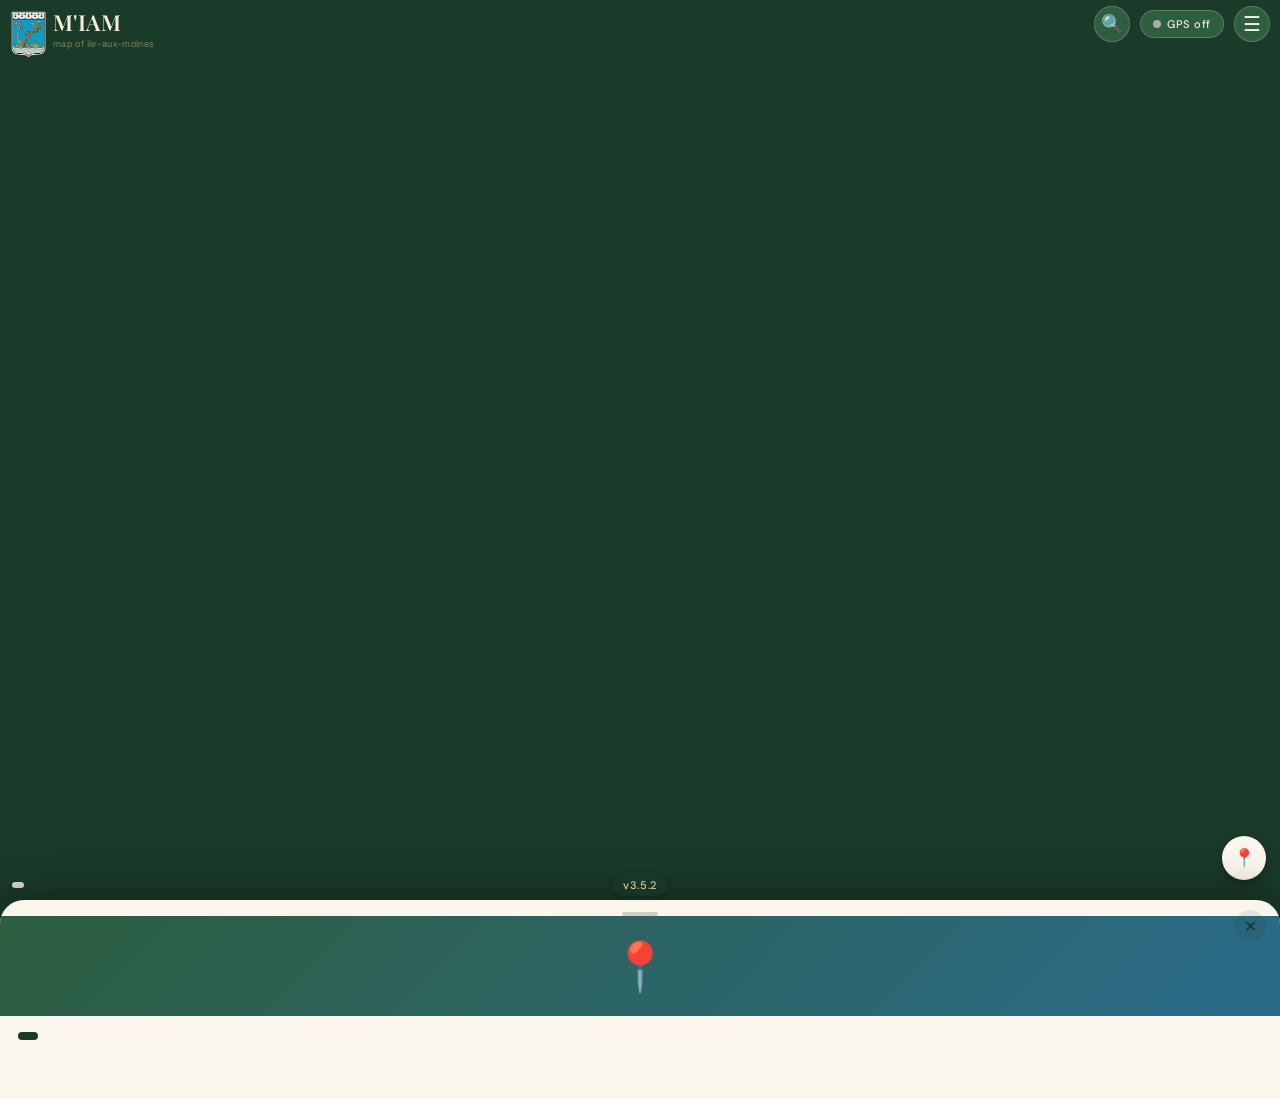
==== index.html @ bceb7540 "change opacity to 1.2" ====
<!DOCTYPE html>
<html lang="fr">
<head>
<meta charset="UTF-8">
<meta name="viewport" content="width=device-width, initial-scale=1.0, maximum-scale=1.0">
<meta name="apple-mobile-web-app-capable" content="yes">
<meta name="apple-mobile-web-app-status-bar-style" content="black-translucent">
<meta name="apple-mobile-web-app-title" content="M'IAM Île-aux-Moines">
<link rel="apple-touch-icon" href="icons/icon-192.png">
<meta name="theme-color" content="#1a3a2a">
<title>M'IAM — Île-aux-Moines</title>
<link rel="manifest" href="manifest.json">
<link rel="preconnect" href="https://fonts.googleapis.com">
<link href="https://fonts.googleapis.com/css2?family=Playfair+Display:wght@400;600&family=DM+Sans:wght@300;400;500&display=swap" rel="stylesheet">
<link rel="stylesheet" href="https://cdnjs.cloudflare.com/ajax/libs/leaflet/1.9.4/leaflet.min.css"/>
<script src="https://cdnjs.cloudflare.com/ajax/libs/leaflet/1.9.4/leaflet.min.js"></script>
<style>
:root{--sea:#2a6b8a;--sea-light:#4a9bb5;--forest:#1a3a2a;--forest-mid:#2d5e3f;--forest-light:#4a8c5f;--sand:#e8d5a3;--sand-light:#f5edd8;--cream:#faf6ed;--text:#1c2b22;--text-muted:#5a7060}
*,*::before,*::after{box-sizing:border-box;margin:0;padding:0}
body{font-family:"DM Sans",sans-serif;background:var(--forest);color:var(--text);height:100dvh;overflow:hidden}
#map{position:absolute;inset:0;z-index:1}
.leaflet-tile-pane{filter:saturate(1.1) brightness(0.97)}
#header{position:absolute;top:0;left:0;right:0;z-index:10;padding:10px 16px 10px;background:linear-gradient(to bottom,rgba(26,58,42,0.92) 70%,transparent);pointer-events:none;display:flex;align-items:flex-start;gap:10px;justify-content:space-between}
#header-title{flex:1;min-width:0;padding-right:145px;overflow:hidden;margin-left:-4px}
#header-actions{display:flex;align-items:center;gap:10px;pointer-events:auto;flex-shrink:0;position:absolute;top:6px;right:10px}
#blason{height:48px;width:auto;flex-shrink:0;border-radius:3px;opacity:.92;margin-left:-6px}
#header h1{font-family:"Playfair Display",serif;font-size:22px;font-weight:600;color:var(--sand-light);letter-spacing:.02em;line-height:1.1;white-space:nowrap;overflow:hidden;text-overflow:ellipsis}
#header p{font-size:11px;color:rgba(232,213,163,0.7);margin-top:2px;letter-spacing:.08em;text-transform:uppercase;white-space:nowrap;overflow:hidden;text-overflow:ellipsis}#header p small{font-size:9px;opacity:.7;text-transform:none;letter-spacing:.04em}
@media (max-width:380px){#header p{font-size:10px}}
#gps-badge{background:var(--forest-mid);color:var(--sand-light);border-radius:20px;padding:6px 12px;font-size:11px;font-weight:500;letter-spacing:.05em;display:flex;align-items:center;gap:6px;cursor:pointer;border:1px solid rgba(232,213,163,0.25);transition:background .2s}
#gps-badge:hover{background:var(--forest-light)}
#gps-dot{width:8px;height:8px;border-radius:50%;background:#aaa;transition:background .3s}
#gps-dot.active{background:#4fc87a;box-shadow:0 0 6px #4fc87a;animation:pulse 2s infinite}
@keyframes pulse{0%,100%{opacity:1}50%{opacity:.6}}
#layers-btn{width:36px;height:36px;border-radius:50%;background:var(--forest-mid);color:var(--sand-light);border:1px solid rgba(232,213,163,0.25);cursor:pointer;display:flex;align-items:center;justify-content:center;font-size:20px;transition:background .2s}
#layers-btn:hover{background:var(--forest-light)}
#layers-panel{position:absolute;top:0;right:0;bottom:0;width:250px;z-index:40;background:rgba(18,34,22,0.97);backdrop-filter:blur(12px);transform:translateX(100%);transition:transform .3s cubic-bezier(.4,0,.2,1);display:flex;flex-direction:column}
#layers-panel.open{transform:translateX(0)}
#layers-overlay{display:none;position:absolute;top:0;left:0;right:0;bottom:0;z-index:39;background:rgba(0,0,0,0.3)}
#layers-overlay.visible{display:block}
#lp-header{padding:14px 14px 10px;display:flex;justify-content:space-between;align-items:center;border-bottom:1px solid rgba(232,213,163,0.1);flex-shrink:0}
#lp-header h2{font-family:"Playfair Display",serif;font-size:16px;color:var(--sand-light);font-weight:600}
#lp-close{background:none;border:none;color:var(--sand-light);font-size:22px;cursor:pointer;opacity:.7;line-height:1}
#lp-scroll{overflow-y:auto;flex:1;padding:6px 0 20px}
.lg{padding:8px 0 2px}
.lg-title{font-size:9px;font-weight:600;color:rgba(232,213,163,0.4);letter-spacing:.12em;text-transform:uppercase;padding:4px 14px 5px}
.lr{display:flex;align-items:center;gap:9px;padding:7px 14px;cursor:pointer;transition:background .15s}
.lr:hover{background:rgba(255,255,255,0.05)}
.ld{width:10px;height:10px;border-radius:50%;flex-shrink:0}
.ll{font-size:12px;color:rgba(245,237,216,0.82);flex:1;line-height:1.3}
.lc{font-size:12px;font-weight:600;color:rgba(232,213,163,0.85);font-variant-numeric:tabular-nums;margin-left:2px}
.tog{width:34px;height:19px;border-radius:10px;flex-shrink:0;position:relative;transition:background .2s}
.tog.on{background:#4a8c5f}.tog.off{background:rgba(255,255,255,0.15)}
.tog::after{content:"";position:absolute;top:2.5px;left:2.5px;width:14px;height:14px;border-radius:50%;background:white;transition:transform .2s;box-shadow:0 1px 3px rgba(0,0,0,.3)}
.tog.on::after{transform:translateX(15px)}
.sep{height:1px;background:rgba(232,213,163,0.08);margin:5px 14px}
#locate-btn{position:absolute;bottom:20px;right:14px;z-index:10;width:44px;height:44px;border-radius:50%;background:var(--cream);color:var(--forest);border:none;cursor:pointer;display:flex;align-items:center;justify-content:center;box-shadow:0 3px 12px rgba(0,0,0,.3);font-size:18px;transition:transform .15s}
#locate-btn:hover{transform:scale(1.08)}
#alert-popup{position:absolute;top:70px;left:50%;transform:translateX(-50%);z-index:20;background:var(--sea);color:white;border-radius:24px;padding:10px 20px;font-size:13px;font-weight:500;text-align:center;box-shadow:0 4px 20px rgba(0,0,0,.3);animation:slideDown .3s ease;max-width:85vw;display:none}
@keyframes slideDown{from{opacity:0;top:50px}to{opacity:1;top:70px}}
#poi-panel{position:absolute;bottom:0;left:0;right:0;z-index:30;transform:translateY(100%);transition:transform .35s cubic-bezier(.34,1.2,.64,1);max-height:88dvh;background:var(--cream);border-radius:24px 24px 0 0;overflow:hidden;box-shadow:0 -8px 40px rgba(0,0,0,.3)}
#poi-panel.open{transform:translateY(0)}
#panel-handle{width:36px;height:4px;background:rgba(26,58,42,.2);border-radius:2px;margin:12px auto 0}
#panel-inner{overflow-y:auto;max-height:calc(88dvh - 20px);padding-bottom:env(safe-area-inset-bottom)}
#panel-close{position:absolute;top:10px;right:14px;width:32px;height:32px;border-radius:50%;background:rgba(26,58,42,.1);border:none;cursor:pointer;font-size:16px;display:flex;align-items:center;justify-content:center;color:var(--forest);z-index:2}
#poi-image-wrap{display:none;background:var(--forest);width:100%}
#poi-image-wrap.visible{display:block}
#poi-panel #poi-image{display:block!important;max-width:100%!important;width:auto!important;height:auto!important;max-height:320px!important;margin:0 auto!important;position:static!important;left:auto!important;top:auto!important}
#poi-image-placeholder{width:100%;height:100px;background:linear-gradient(135deg,var(--forest-mid),var(--sea));display:flex;align-items:center;justify-content:center;font-size:48px}
#poi-image-placeholder.hidden{display:none}
.poi-content{padding:16px 18px 20px}
.poi-cat-badge{display:inline-flex;align-items:center;gap:5px;background:var(--forest);color:var(--sand-light);border-radius:12px;padding:4px 10px;font-size:11px;font-weight:500;margin-bottom:10px;text-transform:uppercase;letter-spacing:.06em}
#poi-name{font-family:"Playfair Display",serif;font-size:24px;font-weight:600;color:var(--forest);line-height:1.2;margin-bottom:10px}
#poi-desc{font-size:14px;line-height:1.65;color:var(--text-muted);white-space:pre-line;margin-bottom:14px}
.poi-links{display:flex;flex-direction:column;gap:8px}
.poi-link{display:flex;align-items:center;gap:8px;padding:10px 14px;border-radius:12px;background:var(--forest);color:var(--sand-light);text-decoration:none;font-size:13px;font-weight:500;transition:background .2s}
.poi-link:hover{background:var(--forest-light)}
.poi-dist-badge{display:inline-flex;align-items:center;gap:5px;background:rgba(74,140,95,.15);color:var(--forest-mid);border-radius:10px;padding:4px 10px;font-size:12px;margin-bottom:12px}
#walk-btn{display:none;align-items:center;gap:6px;margin-left:8px;padding:4px 10px;border-radius:10px;background:rgba(41,128,185,.15);color:var(--sea);border:none;font-size:12px;cursor:pointer;font-family:inherit}#walk-btn.visible{display:inline-flex}#walk-result{font-size:12px;color:var(--sea);margin-left:4px}
#update-banner{position:absolute;top:0;left:0;right:0;z-index:100;background:#2ecc71;color:#fff;text-align:center;padding:12px 16px;font-size:14px;font-weight:600;cursor:pointer;display:none;box-shadow:0 2px 8px rgba(0,0,0,.3);animation:slideDown .4s ease}
#update-banner span{margin-left:12px;font-size:12px;opacity:.85;font-weight:400}
.poi-marker{width:24px;height:24px;border-radius:50% 50% 50% 3px;transform:rotate(-45deg);border:2px solid white;box-shadow:0 2px 6px rgba(0,0,0,.45);display:flex;align-items:center;justify-content:center;cursor:pointer;transition:transform .18s;position:relative}
.poi-marker:hover{transform:rotate(-45deg) scale(1.25)!important}
.poi-marker span{transform:rotate(45deg);font-size:10px;line-height:1}
.poi-marker.active-marker{transform:rotate(-45deg) scale(1.3)!important;box-shadow:0 0 0 2.5px var(--sand),0 4px 12px rgba(0,0,0,.5)}
.poi-marker.secours-marker{width:28px;height:28px}
.poi-marker.secours-marker span{font-size:11px;font-weight:800;color:#fff;letter-spacing:-.02em;text-shadow:0 1px 1px rgba(0,0,0,.35);font-family:"DM Sans",Arial,sans-serif}
.poi-marker.evt-marker{width:28px;height:28px}
.poi-marker.evt-marker span{font-size:12px}
.poi-marker.evt-marker:hover{transform:rotate(-45deg) scale(1.3)!important;box-shadow:0 0 0 2.5px #e8d5a3,0 4px 16px rgba(155,89,182,.6)!important}
.pmr-badge{position:absolute;right:-9px;top:2px;transform:rotate(45deg);width:15px;height:15px;border-radius:50%;background:#0057b8;color:#fff;border:1.5px solid #fff;font-style:normal;font-size:9px;line-height:12px;text-align:center;box-shadow:0 1px 3px rgba(0,0,0,.4)}
.poi-pmr{display:inline-flex;align-items:center;gap:6px;background:#0057b8;color:#fff;border-radius:10px;padding:4px 10px;font-size:12px;font-weight:500;margin-bottom:10px}  
.user-dot{width:16px;height:16px;border-radius:50%;background:#4fc87a;border:3px solid white;box-shadow:0 0 8px rgba(79,200,122,.6)}
.leaflet-control-zoom,.leaflet-popup{display:none}
#version-badge{position:absolute;bottom:4px;left:50%;transform:translateX(-50%);z-index:50;background:rgba(26,58,42,0.6);color:rgba(232,213,163,0.95);font-size:11px;font-weight:500;padding:4px 10px;border-radius:10px;pointer-events:none;font-family:"DM Sans",sans-serif;letter-spacing:.06em;white-space:nowrap;box-shadow:0 1px 4px rgba(0,0,0,.3)}
#crealion{position:absolute;bottom:12px;left:12px;z-index:10;opacity:1.2;pointer-events:none;background:rgba(250,246,237,.85);border-radius:8px;padding:3px 6px}#crealion img{height:26px;width:auto;display:block}
#search-btn{width:36px;height:36px;border-radius:50%;background:var(--forest-mid);color:var(--sand-light);border:1px solid rgba(232,213,163,0.25);cursor:pointer;display:flex;align-items:center;justify-content:center;font-size:18px;transition:background .2s}
#search-btn:hover{background:var(--forest-light)}
#search-panel{position:absolute;top:0;left:0;right:0;z-index:45;background:rgba(18,34,22,0.98);backdrop-filter:blur(12px);transform:translateY(-100%);transition:transform .3s cubic-bezier(.4,0,.2,1);padding:16px}
#search-panel.open{transform:translateY(0)}
#search-wrap{display:flex;align-items:center;gap:10px;margin-bottom:12px}
#search-input{flex:1;background:rgba(255,255,255,0.1);border:1px solid rgba(232,213,163,0.25);border-radius:12px;padding:10px 16px;font-family:"DM Sans",sans-serif;font-size:15px;color:var(--sand-light);outline:none}
#search-input::placeholder{color:rgba(232,213,163,0.4)}
#search-input:focus{background:rgba(255,255,255,0.15);border-color:rgba(232,213,163,0.5)}
#search-close{background:rgba(232,213,163,0.12);border:none;color:var(--sand-light);width:36px;height:36px;border-radius:50%;cursor:pointer;font-size:18px;display:flex;align-items:center;justify-content:center;flex-shrink:0}
#search-results{max-height:55vh;overflow-y:auto;display:flex;flex-direction:column;gap:6px}
.search-result{display:flex;align-items:center;gap:12px;padding:10px 14px;border-radius:12px;background:rgba(255,255,255,0.06);cursor:pointer;transition:background .15s;border:1px solid transparent}
.search-result:hover{background:rgba(255,255,255,0.12);border-color:rgba(232,213,163,0.15)}
.search-result-emoji{font-size:20px;flex-shrink:0;width:32px;text-align:center}
.search-result-info{flex:1;min-width:0}
.search-result-name{font-size:13px;font-weight:500;color:var(--sand-light);white-space:nowrap;overflow:hidden;text-overflow:ellipsis}
.search-result-cat{font-size:11px;color:rgba(232,213,163,0.5);margin-top:2px}
.search-result-mark{color:var(--sand);font-weight:700}
#search-empty{text-align:center;padding:24px;color:rgba(232,213,163,0.4);font-size:14px;display:none}
#search-hint{text-align:center;color:rgba(232,213,163,0.35);font-size:12px;padding:8px 0;display:none}
</style>
<!-- Google Analytics -->
<script async src="https://www.googletagmanager.com/gtag/js?id=G-3WE92BGBBL"></script>
<script>
  window.dataLayer = window.dataLayer || [];
  function gtag(){dataLayer.push(arguments);}
  gtag('js', new Date());
  gtag('config', 'G-3WE92BGBBL');
  window.addEventListener('appinstalled', () => {
    gtag('event', 'pwa_installed', { event_category: 'PWA', event_label: 'Installation écran accueil' });
  });
  document.addEventListener('DOMContentLoaded', () => {
    const gpsbtn = document.getElementById('gps-badge');
    if(gpsbtn) gpsbtn.addEventListener('click', () => {
      gtag('event', 'gps_activated', { event_category: 'Navigation', event_label: 'GPS activé' });
    });
  });
</script>
</head>
<body>
<div id="update-banner" onclick="applyUpdate()">🆕 Nouvelle version disponible !<span>Appuyez ici pour mettre à jour</span></div>
<div id="map"></div>
<div id="header">
  <img id="blason" src="icons/blason.webp" alt="Blason" onerror="this.style.display='none'">
  <div id="header-title"><h1>M'IAM</h1><p><small>map of ile-aux-moines</small></p></div>
  <div id="header-actions">
    <button id="search-btn" onclick="openSearch()" title="Rechercher un lieu">🔍</button>
    <div id="gps-badge" onclick="toggleGPS()"><div id="gps-dot"></div><span id="gps-label">GPS off</span></div>
    <button id="layers-btn" onclick="toggleLayersPanel()" title="Couches">☰</button>
  </div>
</div>

<div id="search-panel">
  <div id="search-wrap">
    <input id="search-input" type="text" placeholder="Rechercher un lieu, restaurant, plage…" oninput="doSearch(this.value)" autocomplete="off" autocorrect="off" spellcheck="false">
    <button id="search-close" onclick="closeSearch()">✕</button>
  </div>
  <div id="search-hint">Tapez au moins 2 lettres pour rechercher</div>
  <div id="search-results"></div>
  <div id="search-empty">Aucun résultat trouvé</div>
</div>
<div id="layers-overlay" onclick="closeLayersPanel()"></div>
<div id="layers-panel">
  <div id="lp-header"><h2>Catégories</h2><button id="lp-close" onclick="toggleLayersPanel()">✕</button></div>
  <div id="lp-scroll">
    <div class="lg">
      <div class="lg-title">Accessibilité</div>
      <div class="lr" data-layer="pmr-only" onclick="togglePmr(this)"><div class="tog off"></div><div class="ld" style="background:#0057b8"></div><div class="ll">♿ Seulement les lieux accessibles PMR <span class="lc" id="pmr-count"></span></div></div>
    </div>
    <div class="sep"></div>
    <div class="lg">
      <div class="lg-title">Commerces &amp; Sites</div>
      <div class="lr" data-layer="poi-main" onclick="toggleLayer(this)"><div class="tog off"></div><div class="ld" style="background:#c0392b"></div><div class="ll">Restaurants, Bars, Hébergements…</div></div>
      <div class="lr" data-layer="poi-alim" onclick="toggleLayer(this)"><div class="tog off"></div><div class="ld" style="background:#8deb5e"></div><div class="ll">Alimentation, Commerces…</div></div>
      <div class="lr" data-layer="poi-heritage" onclick="toggleLayer(this)"><div class="tog off"></div><div class="ld" style="background:#5d4037"></div><div class="ll">Patrimoine &amp; Sites</div></div>
    </div>
    <div class="sep"></div>
    <div class="lg">
      <div class="lg-title">Balades à pied</div>
      <div class="lr" data-layer="balade-trech" onclick="toggleLayer(this)"><div class="tog off"></div><div class="ld" style="background:#f1c40f"></div><div class="ll">Balade du Trec'h (7 km facile)</div></div>
      <div class="lr" data-layer="balade-brouel" onclick="toggleLayer(this)"><div class="tog off"></div><div class="ld" style="background:#e74c3c"></div><div class="ll">Balade de Brouël (9 km facile)</div></div>
      <div class="lr" data-layer="balade-penhap" onclick="toggleLayer(this)"><div class="tog off"></div><div class="ld" style="background:#9b59b6"></div><div class="ll">Balade de Penhap</div></div>
    </div>
    <div class="sep"></div>
    <div class="lg">
      <div class="lg-title">Circuits vélos</div>
      <div class="lr" data-layer="velo-bleu" onclick="toggleLayer(this)"><div class="tog off"></div><div class="ld" style="background:#2980b9"></div><div class="ll">Circuit Bleu — Penhap</div></div>
      <div class="lr" data-layer="velo-jaune" onclick="toggleLayer(this)"><div class="tog off"></div><div class="ld" style="background:#f1c40f"></div><div class="ll">Circuit Jaune — Trec'h</div></div>
      <div class="lr" data-layer="velo-rouge" onclick="toggleLayer(this)"><div class="tog off"></div><div class="ld" style="background:#e74c3c"></div><div class="ll">Circuit Rouge — Brouël</div></div>
      <div class="lr" data-layer="velo-vert" onclick="toggleLayer(this)"><div class="tog off"></div><div class="ld" style="background:#27ae60"></div><div class="ll">Circuit Vert — le Port</div></div>
    </div>
    <div class="sep"></div>
    <div class="lg">
      <div class="lg-title">Santé &amp; Sécurité</div>
      <div class="lr" data-layer="sante" onclick="toggleLayer(this)"><div class="tog off"></div><div class="ld" style="background:#e74c3c"></div><div class="ll">Santé (Pôle santé, pharmacie…)</div></div>
      <div class="lr" data-layer="Défibrillateurs" onclick="toggleLayer(this)"><div class="tog off"></div><div class="ld" style="background:#0A9967"></div><div class="ll">Défibrillateurs</div></div> 
      <div class="lr" data-layer="secours" onclick="toggleLayer(this)"><div class="tog off"></div><div class="ld" style="background:#c0392b"></div><div class="ll">Plaques de secours <span class="lc">(45)</span></div></div>
    </div>
    <div class="sep"></div>
    <div class="lg">
      <div class="lg-title">Pratique</div>
      <div class="lr" data-layer="pique-nique" onclick="toggleLayer(this)"><div class="tog off"></div><div class="ld" style="background:#27ae60"></div><div class="ll">Aires de pique-nique</div></div>
      <div class="lr" data-layer="toilettes" onclick="toggleLayer(this)"><div class="tog off"></div><div class="ld" style="background:#2980b9"></div><div class="ll">Toilettes publiques</div></div>
      <div class="lr" data-layer="poubelles" onclick="toggleLayer(this)"><div class="tog off"></div><div class="ld" style="background:#7f8c8d"></div><div class="ll">Poubelles &amp; tri <span class="lc">(61)</span></div></div>
      <div class="lr" data-layer="vtc" onclick="toggleLayer(this)"><div class="tog off"></div><div class="ld" style="background:#f39c12"></div><div class="ll">Passeur & VTC</div></div>
    </div>
    <div class="sep"></div>
    <div class="lg">
      <div class="lg-title">Nature &amp; Loisirs</div>
      <div class="lr" data-layer="loisirs" onclick="toggleLayer(this)"><div class="tog off"></div><div class="ld" style="background:#2d5e3f"></div><div class="ll">Loisirs &amp; jardins</div></div>
      <div class="lr" data-layer="plages" onclick="toggleLayer(this)"><div class="tog off"></div><div class="ld" style="background:#2980b9"></div><div class="ll">Plages</div></div>
    </div>
    <div class="sep"></div>
    <div class="lg">
      <div class="lg-title" style="color:rgba(200,160,230,0.7)">Agenda</div>
      <div class="lr" data-layer="evenements" onclick="toggleLayer(this)">
        <div class="tog off"></div>
        <div class="ld" style="background:#9b59b6"></div>
        <div class="ll">Événements des associations <span class="lc" id="evt-count"></span></div>
      </div>
    </div>
  </div>
</div>

<button id="locate-btn" onclick="centerOnUser()" title="Me localiser">📍</button>
<div id="alert-popup"></div>

<div id="poi-panel">
  <div id="panel-handle"></div>
  <button id="panel-close" onclick="closePanel()">✕</button>
  <div id="panel-inner">
    <div id="poi-image-wrap">
      <img id="poi-image" src="" alt="" onerror="document.getElementById('poi-image-wrap').classList.remove('visible');document.getElementById('poi-image-placeholder').classList.remove('hidden')">
    </div>
    <div id="poi-image-placeholder"><span id="poi-placeholder-emoji">📍</span></div>
    <div class="poi-content">
      <div class="poi-cat-badge" id="poi-cat"></div>
      <div id="poi-name"></div>
      <div id="poi-pmr" class="poi-pmr" style="display:none" role="note"></div>
      <div style="display:flex;align-items:center;flex-wrap:wrap;gap:4px;margin-bottom:12px"><div class="poi-dist-badge" id="poi-dist" style="display:none">📍 <span id="poi-dist-val"></span></div><button id="walk-btn" onclick="calcWalk()">🚶 Distance à pied</button><span id="walk-result"></span></div>
      <div id="poi-desc"></div>
      <div class="poi-links" id="poi-links"></div>
    </div>
  </div>
</div>

<script src="pois.js"></script>
<script src="evenements.js"></script>
<script>
const TRACES = [{"name":"Bleu : vers la pointe de Penhap","layer":"Circuits vélos","group":"velos","color":"#2980b9","weight":3,"dash":"8,4","coords":[[47.595836,-2.847074],[47.59568,-2.847508],[47.595118,-2.84812],[47.595474,-2.848463],[47.595445,-2.848806],[47.595514,-2.849305],[47.5955,-2.849643],[47.595445,-2.849702],[47.594429,-2.850078],[47.59385,-2.850325],[47.593007,-2.850512],[47.592649,-2.850673],[47.592526,-2.850539],[47.592443,-2.850303],[47.592115,-2.850185],[47.591933,-2.850105],[47.591737,-2.849997],[47.591488,-2.850024],[47.591274,-2.850105],[47.59084,-2.850341],[47.590355,-2.850984],[47.59021,-2.851392],[47.590084,-2.851676],[47.589812,-2.852025],[47.589624,-2.85217],[47.589498,-2.852363],[47.58927,-2.852604],[47.588807,-2.853066],[47.588452,-2.853291],[47.588199,-2.853312],[47.588083,-2.853259],[47.587417,-2.853173],[47.587251,-2.853157],[47.587171,-2.853248],[47.586896,-2.853248],[47.586296,-2.853119],[47.58571,-2.852916],[47.585605,-2.852905],[47.584573,-2.853152],[47.584168,-2.853334],[47.584009,-2.853414],[47.583886,-2.853463],[47.583701,-2.853527],[47.583502,-2.85372],[47.583119,-2.854047],[47.5828,-2.854074],[47.582435,-2.854015],[47.582193,-2.85408],[47.582098,-2.854203],[47.581892,-2.854273],[47.581603,-2.854396],[47.581241,-2.854782],[47.580629,-2.855528],[47.580257,-2.855828],[47.579891,-2.855941],[47.579562,-2.856081],[47.579428,-2.856107],[47.579008,-2.856241],[47.578603,-2.856402],[47.577923,-2.856671],[47.577474,-2.856724],[47.576953,-2.856531],[47.576439,-2.856349],[47.575715,-2.856311],[47.574991,-2.856424],[47.574771,-2.856408],[47.574579,-2.856252],[47.574571,-2.856252],[47.574246,-2.856],[47.573949,-2.855909],[47.573551,-2.856005],[47.573023,-2.855909],[47.572733,-2.855753],[47.572501,-2.855533],[47.572168,-2.855389],[47.572006,-2.855297],[47.571582,-2.855442],[47.571445,-2.855437],[47.571285,-2.855378],[47.571097,-2.855351],[47.570822,-2.855399],[47.570735,-2.855372],[47.570384,-2.855018],[47.570163,-2.854927],[47.569968,-2.855018],[47.569769,-2.855136],[47.569505,-2.855271],[47.569465,-2.85578],[47.56944,-2.856193],[47.569559,-2.856397],[47.569787,-2.856638],[47.570058,-2.857116],[47.570131,-2.857255],[47.570225,-2.857384],[47.570435,-2.857878],[47.570428,-2.858199],[47.57016,-2.858602],[47.569885,-2.858929],[47.569696,-2.859052],[47.569519,-2.85909],[47.56924,-2.858999],[47.56907,-2.858972],[47.568636,-2.85917],[47.568375,-2.85924],[47.568158,-2.85931],[47.568061,-2.859503],[47.568035,-2.859766],[47.567992,-2.859862],[47.56763,-2.859793],[47.567373,-2.859959],[47.567347,-2.86012],[47.567304,-2.860265],[47.566975,-2.860367],[47.566826,-2.860329],[47.566718,-2.860351],[47.566377,-2.860216],[47.566102,-2.860029],[47.565849,-2.85975],[47.565617,-2.859664],[47.565016,-2.859755],[47.564484,-2.859873],[47.564198,-2.860115],[47.564043,-2.860109],[47.564061,-2.859948],[47.564108,-2.859707]]},
{"name":"Jaune : vers la pointe du Trec'h","layer":"Circuits vélos","group":"velos","color":"#f1c40f","weight":3,"dash":"8,4","coords":[[47.603772,-2.839821],[47.604036,-2.839622],[47.604138,-2.839483],[47.604239,-2.839311],[47.604322,-2.839086],[47.604427,-2.838893],[47.604716,-2.838582],[47.604799,-2.838517],[47.604883,-2.838485],[47.604973,-2.838469],[47.60506,-2.838442],[47.605552,-2.838362],[47.606047,-2.838292],[47.606264,-2.838244],[47.606496,-2.838287],[47.606959,-2.838399],[47.6071,-2.838421],[47.607237,-2.838346],[47.60731,-2.838217],[47.607313,-2.838029],[47.607288,-2.837847],[47.607259,-2.837664],[47.607219,-2.837557],[47.607169,-2.837525]]},
{"name":"Jaune : vers la pointe du Trec'h","layer":"Circuits vélos","group":"velos","color":"#f1c40f","weight":3,"dash":"8,4","coords":[[47.600376,-2.843179],[47.600159,-2.843163],[47.599971,-2.843206],[47.599804,-2.843238],[47.599312,-2.843131],[47.598987,-2.843002],[47.598734,-2.842841],[47.59865,-2.842771],[47.598571,-2.842734],[47.598357,-2.842723],[47.59826,-2.842825],[47.598075,-2.842932],[47.597829,-2.843104],[47.597695,-2.843206],[47.597616,-2.843356],[47.597417,-2.843581],[47.597153,-2.843753],[47.596874,-2.844086],[47.59673,-2.84429],[47.596726,-2.844445],[47.596773,-2.844552],[47.596802,-2.844638],[47.596874,-2.844788],[47.596972,-2.844906],[47.597012,-2.844965],[47.597037,-2.845046],[47.596885,-2.845411]]},
{"name":"Jaune : vers la pointe du Trec'h","layer":"Circuits vélos","group":"velos","color":"#f1c40f","weight":3,"dash":"8,4","coords":[[47.597167,-2.845212],[47.597326,-2.845078],[47.597565,-2.844896],[47.597699,-2.844788]]},
{"name":"Jaune : vers la pointe du Trec'h","layer":"Circuits vélos","group":"velos","color":"#f1c40f","weight":3,"dash":"8,4","coords":[[47.597688,-2.844788],[47.597222,-2.845153],[47.596933,-2.845421],[47.596809,-2.84562],[47.596654,-2.845781],[47.596654,-2.846054],[47.596462,-2.846537],[47.59644,-2.846881]]},
{"name":"Jaune : vers la pointe du Trec'h","layer":"Circuits vélos","group":"velos","color":"#f1c40f","weight":3,"dash":"8,4","coords":[[47.603327,-2.840352],[47.60345,-2.840239],[47.603555,-2.840095],[47.603754,-2.839826]]},
{"name":"Jaune : vers la pointe du Trec'h","layer":"Circuits vélos","group":"velos","color":"#f1c40f","weight":3,"dash":"8,4","coords":[[47.603327,-2.840374],[47.602998,-2.840931],[47.602705,-2.841259],[47.602383,-2.841473],[47.602181,-2.841586],[47.602087,-2.841699],[47.602007,-2.841817],[47.601931,-2.84194],[47.601848,-2.842047],[47.601758,-2.842171],[47.601642,-2.842256],[47.601465,-2.842385],[47.601284,-2.842509],[47.60115,-2.842605],[47.601063,-2.842696],[47.60098,-2.842793],[47.600893,-2.842895],[47.600803,-2.842965],[47.600687,-2.843045],[47.600564,-2.843115],[47.600448,-2.843158],[47.600206,-2.843356],[47.599963,-2.843517],[47.599779,-2.843683],[47.59958,-2.843807],[47.599262,-2.844064],[47.598929,-2.844247],[47.598715,-2.844332],[47.598491,-2.84437],[47.598415,-2.844386],[47.598437,-2.844418],[47.598191,-2.844493],[47.597952,-2.844601],[47.597713,-2.844772]]},
{"name":"Rouge : vers la pointe de Brouel","layer":"Circuits vélos","group":"velos","color":"#e74c3c","weight":3,"dash":"8,4","coords":[[47.590757,-2.824307],[47.590833,-2.824388],[47.590876,-2.824457],[47.590909,-2.824581],[47.590894,-2.824709],[47.590851,-2.824838],[47.590742,-2.825037],[47.590695,-2.825203],[47.590677,-2.825428],[47.590666,-2.825675],[47.590674,-2.825841],[47.590713,-2.825981],[47.590797,-2.826163],[47.59084,-2.826319],[47.590851,-2.826415],[47.59084,-2.826517],[47.590822,-2.826721],[47.590826,-2.827199],[47.59084,-2.827681],[47.590847,-2.828051],[47.590829,-2.828422],[47.590851,-2.828588],[47.590905,-2.828754],[47.590981,-2.829087],[47.591024,-2.829269],[47.591061,-2.829457],[47.591122,-2.829773],[47.591278,-2.83016],[47.591498,-2.830632],[47.591596,-2.830975],[47.591683,-2.83149],[47.591701,-2.831603],[47.59169,-2.831699],[47.591665,-2.831774],[47.591625,-2.831817],[47.591524,-2.831882],[47.591422,-2.831946],[47.591368,-2.831994],[47.591343,-2.832102],[47.59135,-2.832209],[47.591375,-2.832322],[47.59143,-2.832547],[47.591545,-2.832997],[47.591679,-2.833448],[47.591795,-2.833759],[47.591958,-2.834001],[47.592012,-2.834119],[47.591994,-2.834253],[47.591958,-2.834387],[47.591929,-2.834634],[47.591922,-2.834902],[47.591947,-2.835047],[47.591998,-2.835191],[47.59203,-2.835261],[47.592052,-2.83531],[47.592012,-2.835385],[47.591962,-2.835562],[47.591944,-2.835803],[47.591886,-2.836082],[47.591824,-2.836618],[47.591831,-2.836871],[47.591864,-2.837123],[47.591958,-2.837461],[47.592066,-2.837799],[47.59216,-2.838147],[47.592283,-2.838491],[47.592385,-2.838662],[47.592479,-2.838882],[47.592558,-2.839097],[47.592464,-2.839167],[47.59237,-2.839215],[47.592421,-2.839381],[47.592728,-2.8401],[47.592859,-2.840304],[47.593018,-2.84047],[47.593155,-2.840556],[47.593608,-2.840969],[47.593926,-2.841259],[47.594038,-2.84143],[47.594136,-2.841607],[47.594288,-2.841918],[47.594356,-2.84216],[47.59418,-2.842428],[47.594443,-2.842975],[47.594425,-2.843646],[47.594414,-2.843994],[47.594255,-2.844665],[47.594118,-2.845405],[47.593944,-2.846135],[47.593958,-2.84621],[47.594009,-2.846248],[47.594132,-2.846328],[47.594241,-2.846323],[47.5944,-2.846339],[47.59457,-2.846484],[47.594635,-2.84658],[47.594693,-2.846655],[47.594827,-2.846677],[47.594975,-2.846682],[47.595044,-2.846596],[47.595246,-2.846505],[47.595525,-2.846339],[47.595637,-2.846312],[47.595702,-2.846382],[47.595753,-2.846478],[47.595811,-2.846822],[47.595832,-2.847036],[47.595959,-2.847052],[47.596104,-2.847068],[47.596086,-2.847079]]},
{"name":"Vert — le Port","layer":"Circuits vélos","group":"velos","color":"#27ae60","weight":3,"dash":"8,4","coords":[[47.598386,-2.848549],[47.598383,-2.848179],[47.598394,-2.847809],[47.598343,-2.847653],[47.598263,-2.847556],[47.597938,-2.847497],[47.597782,-2.847524],[47.597627,-2.847562],[47.597384,-2.847605],[47.597263,-2.847621],[47.597142,-2.847637],[47.597001,-2.847605],[47.596856,-2.847524],[47.596574,-2.847363],[47.596426,-2.847294],[47.596328,-2.847288],[47.596252,-2.847272],[47.596151,-2.847127]]},
{"name":"Balade de PENHAP","layer":"Balade de PENHAP","group":"balades","color":"#9b59b6","weight":4,"dash":"","coords":[[47.584952,-2.855716],[47.584771,-2.855512],[47.584684,-2.855587],[47.584351,-2.855619],[47.584134,-2.855834],[47.58391,-2.856016],[47.583874,-2.856563],[47.58378,-2.856789],[47.583527,-2.856917],[47.583351,-2.856992],[47.583221,-2.856939],[47.583004,-2.857057],[47.5828,-2.857014],[47.5827,-2.856821],[47.581037,-2.857304],[47.580386,-2.857018],[47.580256,-2.85705],[47.58001,-2.856964],[47.579865,-2.857039],[47.579706,-2.857264],[47.579474,-2.857307],[47.579171,-2.857683],[47.579069,-2.857522],[47.578708,-2.857693],[47.578592,-2.857651],[47.578505,-2.857683],[47.578606,-2.858069],[47.577109,-2.858806],[47.57619,-2.858688],[47.57606,-2.858902],[47.575887,-2.858913],[47.575532,-2.859135],[47.57483,-2.859532],[47.574613,-2.859403],[47.574469,-2.859446],[47.574339,-2.859296],[47.573948,-2.859167],[47.573789,-2.859446],[47.573273,-2.859571],[47.573128,-2.859507],[47.573027,-2.859732],[47.572086,-2.859721],[47.571956,-2.859936],[47.571377,-2.859979],[47.571028,-2.860233],[47.570601,-2.860415],[47.57063,-2.860844],[47.570543,-2.861037],[47.570022,-2.861381],[47.569849,-2.861702],[47.569342,-2.861949],[47.569168,-2.861885],[47.569053,-2.862024],[47.568662,-2.862035],[47.568493,-2.861624],[47.568262,-2.861398],[47.568247,-2.861216],[47.567958,-2.860948],[47.567394,-2.860909],[47.567262,-2.860973],[47.566669,-2.860812],[47.566011,-2.860976],[47.565352,-2.860708],[47.565352,-2.860633]]},{"name":"Balade de PENHAP","layer":"Balade de PENHAP","group":"balades","color":"#9b59b6","weight":4,"dash":"","coords":[[47.592094,-2.854822],[47.591834,-2.855251],[47.591154,-2.855508],[47.590286,-2.856667],[47.590214,-2.857096],[47.587885,-2.856281],[47.587321,-2.856109],[47.586858,-2.856281],[47.5868,-2.856109],[47.586945,-2.855723],[47.586829,-2.855337],[47.58559,-2.856059],[47.585084,-2.856166],[47.584925,-2.855651]]},
{"name":"Balade de PENHAP","layer":"Balade de PENHAP","group":"balades","color":"#9b59b6","weight":4,"dash":"","coords":[[47.589574,-2.836042],[47.589548,-2.835253],[47.589601,-2.834722],[47.589738,-2.834529],[47.589885,-2.834381],[47.589966,-2.834078],[47.590006,-2.833563],[47.590067,-2.833308],[47.590179,-2.83246],[47.590128,-2.831591],[47.589935,-2.830634],[47.589709,-2.830009],[47.589868,-2.82966],[47.589734,-2.829488],[47.589613,-2.829182],[47.589407,-2.829016],[47.589311,-2.828842],[47.589604,-2.828002],[47.589559,-2.827643],[47.589418,-2.82727],[47.589591,-2.827141],[47.589678,-2.827208],[47.589893,-2.827675],[47.590428,-2.827404],[47.590609,-2.827431],[47.59075,-2.827538],[47.590826,-2.827656]]},
{"name":"Balade de PENHAP","layer":"Balade de PENHAP","group":"balades","color":"#9b59b6","weight":4,"dash":"","coords":[[47.590188,-2.844459],[47.589819,-2.842377],[47.58961,-2.841492],[47.589628,-2.841296],[47.589358,-2.840317],[47.588879,-2.83924],[47.588406,-2.837911],[47.588021,-2.837672],[47.587817,-2.837242],[47.587817,-2.837004],[47.588044,-2.836764],[47.588205,-2.836443],[47.588201,-2.835983],[47.588427,-2.83583],[47.588684,-2.836054],[47.588789,-2.836092],[47.589192,-2.836001],[47.589562,-2.836038]]},
{"name":"Balade de PENHAP","layer":"Balade de PENHAP","group":"balades","color":"#9b59b6","weight":4,"dash":"","coords":[[47.565421,-2.859719],[47.565421,-2.859786],[47.565336,-2.859826],[47.565255,-2.859992],[47.565237,-2.860126],[47.565253,-2.860258],[47.565293,-2.860341],[47.565347,-2.860585],[47.565249,-2.860636],[47.564641,-2.860623],[47.564331,-2.860739],[47.564087,-2.860764],[47.56395,-2.860844],[47.563781,-2.860806],[47.563613,-2.860731],[47.563335,-2.860769],[47.563193,-2.860734],[47.563098,-2.860769],[47.562934,-2.860659]]},
{"name":"Balade de PENHAP","layer":"Balade de PENHAP","group":"balades","color":"#9b59b6","weight":4,"dash":"","coords":[[47.59423,-2.852701],[47.594172,-2.852921],[47.5941,-2.853146],[47.594006,-2.853302],[47.593919,-2.853441],[47.593883,-2.853634],[47.593854,-2.853935],[47.593604,-2.854359],[47.593452,-2.854428],[47.593296,-2.854514],[47.593148,-2.854573],[47.592971,-2.854584],[47.592772,-2.854605],[47.592537,-2.854648],[47.592385,-2.854686],[47.592139,-2.854745]]},
{"name":"Balade de PENHAP","layer":"Balade de PENHAP","group":"balades","color":"#9b59b6","weight":4,"dash":"",
                 "coords":[[47.584952,-2.855716],[47.584771,-2.855512],[47.584684,-2.855587],[47.584351,-2.855619],[47.584134,-2.855834],[47.58391,-2.856016],[47.583874,-2.856563],[47.58378,-2.856789],[47.583527,-2.856917],[47.583351,-2.856992],[47.583211,-2.856939],[47.583004,-2.857057],[47.5828,-2.857014],[47.5827,-2.856821],[47.581037,-2.857304],[47.580386,-2.857018],[47.580256,-2.85705],[47.58001,-2.856964],[47.579865,-2.857039],[47.579706,-2.857264],[47.579474,-2.857307],[47.579171,-2.857683],[47.579069,-2.857522],[47.578708,-2.857693],[47.578592,-2.857651],[47.578505,-2.857683],[47.578606,-2.858069],[47.577109,-2.858806],[47.57619,-2.858688],[47.57606,-2.858902],[47.575887,-2.858913],[47.575532,-2.859135],[47.57483,-2.859532],[47.574613,-2.859403],[47.574469,-2.859446],[47.574339,-2.859296],[47.573948,-2.859167],[47.573789,-2.859446],[47.573273,-2.859571],[47.573128,-2.859507],[47.573027,-2.859732],[47.572086,-2.859721],[47.571956,-2.859936],[47.571377,-2.859979],[47.571028,-2.860233],[47.570601,-2.860415],[47.57063,-2.860844],[47.570543,-2.861037],[47.570022,-2.861381],[47.569849,-2.861702],[47.569342,-2.861949],[47.569168,-2.861885],[47.569053,-2.862024],[47.568662,-2.862035],[47.568493,-2.861624],[47.568262,-2.861398],[47.568247,-2.861216],[47.567958,-2.860948],[47.567394,-2.860909],[47.567262,-2.860973],[47.566669,-2.860812],[47.566011,-2.860976],[47.565352,-2.860708],[47.565352,-2.860633]]},
{"name":"Balade de PENHAP","layer":"Balade de PENHAP","group":"balades","color":"#9b59b6","weight":4,"dash":"",
                 "coords":[[47.592094,-2.854822],[47.591834,-2.855251],[47.591154,-2.855508],[47.590286,-2.856667],[47.590214,-2.857096],[47.587885,-2.856281],[47.587321,-2.856109],[47.586858,-2.856281],[47.5868,-2.856109],[47.586945,-2.855723],[47.586829,-2.855337],[47.58559,-2.856059],[47.585084,-2.856166],[47.584925,-2.855651]]},
{"name":"Balade de PENHAP","layer":"Balade de PENHAP","group":"balades","color":"#9b59b6","weight":4,"dash":"",
                 "coords":[[47.589574,-2.836042],[47.589548,-2.835253],[47.589601,-2.834722],[47.589738,-2.834529],[47.589885,-2.834381],[47.589966,-2.834078],[47.590006,-2.833563],[47.590067,-2.833308],[47.590179,-2.83246],[47.590128,-2.831591],[47.589935,-2.830634],[47.589709,-2.830009],[47.589868,-2.82966],[47.589734,-2.829488],[47.589613,-2.829182],[47.589407,-2.829016],[47.589311,-2.828842],[47.589604,-2.828002],[47.589559,-2.827643],[47.589418,-2.82727],[47.589591,-2.827141],[47.589678,-2.827208],[47.589893,-2.827675],[47.590428,-2.827404],[47.590609,-2.827431],[47.59075,-2.827538],[47.590826,-2.827656]]},
{"name":"Balade de PENHAP","layer":"Balade de PENHAP","group":"balades","color":"#9b59b6","weight":4,"dash":"",
                 "coords":[[47.590188,-2.844459],[47.589819,-2.842377],[47.589776,-2.842246],[47.589628,-2.841538],[47.589632,-2.841339],[47.5894,-2.840481],[47.58914,-2.839644],[47.58872,-2.838775],[47.588546,-2.838174],[47.588358,-2.837852],[47.588155,-2.837745],[47.587996,-2.837648],[47.58788,-2.837434],[47.587794,-2.83709],[47.587902,-2.836876],[47.588177,-2.836586],[47.588228,-2.83635],[47.588184,-2.836125],[47.588213,-2.835953],[47.5883,-2.835851],[47.588387,-2.835814],[47.588582,-2.83591],[47.588691,-2.836039],[47.589223,-2.835985],[47.589386,-2.836007],[47.589545,-2.836018],[47.589682,-2.835975],[47.589747,-2.835943],[47.589874,-2.835969],[47.590102,-2.836028],[47.590265,-2.835894],[47.590402,-2.835685],[47.590529,-2.835524],[47.590666,-2.835417],[47.590891,-2.835116],[47.591035,-2.834966],[47.591318,-2.834644],[47.591426,-2.83444],[47.591564,-2.834344],[47.592019,-2.834129],[47.591857,-2.833834],[47.591759,-2.833689],[47.591531,-2.832938],[47.591346,-2.832187],[47.591354,-2.832016],[47.591506,-2.831882],[47.591658,-2.831801],[47.591697,-2.831613],[47.591643,-2.831281],[47.591609,-2.830964],[47.591556,-2.830809],[47.591502,-2.830653],[47.591328,-2.830256],[47.591249,-2.83009],[47.591176,-2.829924],[47.591115,-2.829741],[47.591079,-2.829559],[47.591014,-2.829205],[47.591014,-2.829205],[47.590836,-2.828497],[47.590851,-2.828019],[47.590835,-2.827542],[47.590811,-2.827064],[47.590811,-2.826823],[47.590833,-2.826587],[47.59084,-2.82634],[47.590739,-2.826018],[47.59067,-2.825847],[47.590666,-2.825541],[47.590681,-2.825235],[47.590818,-2.824881],[47.590876,-2.824752],[47.590909,-2.824613],[47.590873,-2.824473],[47.590826,-2.824366],[47.590724,-2.824302]]},
{"name":"Balade de PENHAP","layer":"Balade de PENHAP","group":"balades","color":"#9b59b6","weight":4,"dash":"",
                 "coords":[[47.565421,-2.859719],[47.565421,-2.859786],[47.565336,-2.859826],[47.565255,-2.859992],[47.565237,-2.860126],[47.565253,-2.860258],[47.565293,-2.860341],[47.565347,-2.860585],[47.565249,-2.860636],[47.564641,-2.860623],[47.564331,-2.860739],[47.564087,-2.860764],[47.56395,-2.860844],[47.563781,-2.860806],[47.563613,-2.860731],[47.563335,-2.860769],[47.563193,-2.860734],[47.563098,-2.860769],[47.562934,-2.860659]]},
                {"name":"Balade de PENHAP","layer":"Balade de PENHAP","group":"balades","color":"#9b59b6","weight":4,"dash":"",
                 "coords":[[47.59423,-2.852701],[47.594172,-2.852921],[47.5941,-2.853146],[47.594006,-2.853302],[47.593919,-2.853441],[47.593883,-2.853634],[47.593854,-2.853935],[47.593712,-2.854316],[47.593604,-2.854359],[47.593452,-2.854428],[47.593296,-2.854428],[47.593148,-2.854573],[47.592971,-2.854584],[47.592772,-2.854605],[47.592385,-2.854686],[47.592139,-2.854745]]},
                {"name":"Balade de PENHAP","layer":"Balade de PENHAP","group":"balades","color":"#9b59b6","weight":4,"dash":"",
                 "coords":[[47.590182,-2.844456],[47.590163,-2.844563],[47.590283,-2.845432],[47.59021,-2.846081],[47.590272,-2.846366],[47.589704,-2.84709],[47.5894,-2.847449],[47.589009,-2.847728],[47.588803,-2.847755],[47.58847,-2.848163],[47.588325,-2.848833],[47.587616,-2.849606],[47.587081,-2.850244],[47.586589,-2.850668],[47.586443,-2.85085],[47.586057,-2.850861],[47.585767,-2.850668],[47.584251,-2.851156],[47.583086,-2.851918],[47.58279,-2.851853],[47.582189,-2.852052],[47.582138,-2.8521],[47.581559,-2.852122],[47.581045,-2.851934],[47.580937,-2.851762],[47.580575,-2.851639],[47.58043,-2.851644],[47.580112,-2.851784],[47.580054,-2.851698],[47.57992,-2.851682],[47.579851,-2.851784],[47.579837,-2.851961],[47.579844,-2.852041],[47.579674,-2.851961],[47.579403,-2.851853],[47.579287,-2.851719],[47.579298,-2.851537],[47.579153,-2.851467],[47.579023,-2.851408],[47.578762,-2.851102],[47.578556,-2.850764],[47.57835,-2.850625],[47.578075,-2.850625],[47.577684,-2.850888],[47.577553,-2.851102],[47.577503,-2.851236],[47.577503,-2.851344],[47.577282,-2.851494],[47.577249,-2.851623],[47.576906,-2.851896],[47.576728,-2.852116],[47.576403,-2.852213],[47.576066,-2.852835],[47.575762,-2.852991],[47.575512,-2.853017],[47.575415,-2.85306],[47.575346,-2.853232],[47.575342,-2.853425],[47.575404,-2.853629],[47.575371,-2.854005],[47.575331,-2.85467],[47.575031,-2.855147],[47.574915,-2.855426],[47.574673,-2.855673],[47.574543,-2.855759],[47.574427,-2.855769],[47.574391,-2.855909],[47.574322,-2.856038],[47.574061,-2.85593],[47.573811,-2.855909],[47.573558,-2.856005],[47.573298,-2.856005],[47.573062,-2.855914],[47.572831,-2.855834],[47.5727,-2.855705],[47.572639,-2.85563],[47.572096,-2.855335],[47.571919,-2.85533],[47.571575,-2.855426],[47.571398,-2.855426],[47.571188,-2.855335],[47.570779,-2.855405],[47.570533,-2.855158],[47.570276,-2.854954],[47.570095,-2.854949],[47.569791,-2.855126],[47.569704,-2.855179],[47.569704,-2.854954],[47.569704,-2.854627],[47.569653,-2.854375],[47.569508,-2.854342],[47.569389,-2.854262],[47.569342,-2.854074],[47.569172,-2.853817],[47.568976,-2.853549],[47.568882,-2.853447],[47.568784,-2.853232],[47.568723,-2.853152],[47.568611,-2.853152],[47.568535,-2.853216],[47.568412,-2.853216],[47.568165,-2.852937],[47.567912,-2.852658],[47.567782,-2.852368],[47.567756,-2.852079],[47.567785,-2.851832],[47.567789,-2.851709],[47.567652,-2.851451],[47.567521,-2.851306],[47.56738,-2.85122],[47.567311,-2.850791],[47.567319,-2.850421],[47.567351,-2.850078],[47.567362,-2.849799],[47.56734,-2.84952],[47.567434,-2.84901],[47.56751,-2.848361],[47.567456,-2.848291],[47.567192,-2.848383],[47.566859,-2.848656],[47.566642,-2.848903],[47.566511,-2.848935],[47.566392,-2.848935],[47.566168,-2.849198],[47.566001,-2.849713],[47.566178,-2.850078],[47.566254,-2.850491],[47.566609,-2.851923],[47.566501,-2.853039],[47.566396,-2.853302],[47.566254,-2.853624],[47.566139,-2.853838],[47.566023,-2.85394],[47.565972,-2.854047],[47.565976,-2.854224],[47.565958,-2.854407],[47.565943,-2.854541],[47.566164,-2.854841],[47.566233,-2.855152],[47.566298,-2.855657],[47.56632,-2.856005],[47.566377,-2.856306],[47.566298,-2.85674],[47.566352,-2.857078],[47.566598,-2.857765],[47.566602,-2.857953],[47.566584,-2.858173],[47.566671,-2.858339],[47.566638,-2.858468],[47.566558,-2.858682],[47.566453,-2.858983],[47.566338,-2.859219],[47.566341,-2.859562],[47.566457,-2.859723],[47.5667,-2.859911],[47.566862,-2.859991],[47.567036,-2.860061],[47.567253,-2.860018],[47.5673,-2.860002],[47.56734,-2.860109],[47.567308,-2.860259],[47.567166,-2.860313],[47.566957,-2.860356],[47.566815,-2.860318],[47.566743,-2.860335],[47.566544,-2.860302],[47.566367,-2.860233],[47.566269,-2.860168],[47.566059,-2.85997],[47.566321,-2.859803],[47.565726,-2.859696],[47.565538,-2.859669],[47.565415,-2.859718]]},
                {"name":"Pointe de Nioul","layer":"Balade de PENHAP","group":"balades","color":"#9b59b6","weight":4,"dash":"",
                 "coords":[[47.562935,-2.860659],[47.562459,-2.860691],[47.562269,-2.860791],[47.562079,-2.860673],[47.561916,-2.860636],[47.561597,-2.860344],[47.561497,-2.860414],[47.561394,-2.86036],[47.561091,-2.860259],[47.560735,-2.860284],[47.560599,-2.86013],[47.560456,-2.860197],[47.560248,-2.860135],[47.560159,-2.86009],[47.560052,-2.85976],[47.560334,-2.859014],[47.56079,-2.858678],[47.560911,-2.858265],[47.560909,-2.857975],[47.561018,-2.857767],[47.561087,-2.857727],[47.56163,-2.857729],[47.561454,-2.85782],[47.561795,-2.858354],[47.561986,-2.858474],[47.562107,-2.858442],[47.562363,-2.858484],[47.562676,-2.858293],[47.562919,-2.858309],[47.563123,-2.858186],[47.563222,-2.858181],[47.563289,-2.858256],[47.563542,-2.858241],[47.563604,-2.858184],[47.56419,-2.858333],[47.564385,-2.858322],[47.564505,-2.858445],[47.564729,-2.858955],[47.564923,-2.859041],[47.56494,-2.859252],[47.565269,-2.859445],[47.565383,-2.859482],[47.565564,-2.859456],[47.56574,-2.859536],[47.565886,-2.85956],[47.565979,-2.859472],[47.566273,-2.859475],[47.566224,-2.859419],[47.566337,-2.859419]]},

{"name":"Balade de BROUËL","layer":"Balade de BROUËL","group":"balades","color":"#e74c3c","weight":4,"dash":"","coords":[[47.600738,-2.852143],[47.601526,-2.853999],[47.601439,-2.854192],[47.601186,-2.854471],[47.600962,-2.854471],[47.600492,-2.854997],[47.600376,-2.854879],[47.600275,-2.854686],[47.600238,-2.854503],[47.600253,-2.854117],[47.600202,-2.853795],[47.600065,-2.853119],[47.600025,-2.853237],[47.599949,-2.852787],[47.599808,-2.852524],[47.599497,-2.851993],[47.599095,-2.851617],[47.598994,-2.851628],[47.598545,-2.85121],[47.597829,-2.850716],[47.597742,-2.850738],[47.597565,-2.850797],[47.597424,-2.85092],[47.597099,-2.85122],[47.596867,-2.851456],[47.596762,-2.851515],[47.596657,-2.85151],[47.596447,-2.851564],[47.595912,-2.851489],[47.595449,-2.851446],[47.595246,-2.851574],[47.594921,-2.852122],[47.594979,-2.852175],[47.594993,-2.852438],[47.594277,-2.852722],[47.593618,-2.852454],[47.593517,-2.851961],[47.593372,-2.851714],[47.593184,-2.851585],[47.593018,-2.851371],[47.592649,-2.850813],[47.592562,-2.85063],[47.592533,-2.850512],[47.592522,-2.850394],[47.592558,-2.85033],[47.592613,-2.850271],[47.592653,-2.850126],[47.592627,-2.849751],[47.592577,-2.849563],[47.592555,-2.849375],[47.592591,-2.849021],[47.592562,-2.848796],[47.592323,-2.848184],[47.592236,-2.847374],[47.592193,-2.846966],[47.592168,-2.846564],[47.592171,-2.846403],[47.592048,-2.845706],[47.592118,-2.844783],[47.59213,-2.84459],[47.592147,-2.844327],[47.592176,-2.844064],[47.59218,-2.843834],[47.592129,-2.84363],[47.592024,-2.843539],[47.590167,-2.84445],[47.589917,-2.842965],[47.589776,-2.842246],[47.589628,-2.841538],[47.589632,-2.841339],[47.5894,-2.840481],[47.58914,-2.839644],[47.58872,-2.838775],[47.588546,-2.838174],[47.588358,-2.837852],[47.588155,-2.837745],[47.587996,-2.837648],[47.58788,-2.837434],[47.587794,-2.83709],[47.587902,-2.836876],[47.588177,-2.836586],[47.588228,-2.83635],[47.588184,-2.836125],[47.588213,-2.835953],[47.5883,-2.835851],[47.588387,-2.835814],[47.588582,-2.83591],[47.588691,-2.836039],[47.588843,-2.836103],[47.589223,-2.835985],[47.589386,-2.836007],[47.589545,-2.836018],[47.589682,-2.835975],[47.589747,-2.835943],[47.589874,-2.835969],[47.589993,-2.83605],[47.590102,-2.836028],[47.590265,-2.835894],[47.590402,-2.835685],[47.590529,-2.835524],[47.590666,-2.835417],[47.590891,-2.835116],[47.591035,-2.834966],[47.591318,-2.834644],[47.591426,-2.83444],[47.591564,-2.834344],[47.591857,-2.833834],[47.591759,-2.833689],[47.591531,-2.832938],[47.591346,-2.832187],[47.591354,-2.832016],[47.591506,-2.831882],[47.591658,-2.831801],[47.591697,-2.831613],[47.591643,-2.831281],[47.591609,-2.830964],[47.591556,-2.830809],[47.591502,-2.830653],[47.591328,-2.830256],[47.591249,-2.83009],[47.591176,-2.829924],[47.591115,-2.829741],[47.591079,-2.829559],[47.591014,-2.829205],[47.590927,-2.828845],[47.590836,-2.828497],[47.590851,-2.828019],[47.590835,-2.827542],[47.590811,-2.827064],[47.590811,-2.826823],[47.590833,-2.826587],[47.59084,-2.82634],[47.590739,-2.826018],[47.59067,-2.825847],[47.590666,-2.825541],[47.590681,-2.825235],[47.590818,-2.824881],[47.590876,-2.824752],[47.590909,-2.824613],[47.590873,-2.824473],[47.590826,-2.824366],[47.590724,-2.824302]]},
{"name":"Balade de BROUËL","layer":"Balade de BROUËL","group":"balades","color":"#e74c3c","weight":4,"dash":"","coords":[[47.591962,-2.834365],[47.591918,-2.834795],[47.591976,-2.835159],[47.592056,-2.835267],[47.591929,-2.835685],[47.591824,-2.836736],[47.591849,-2.837042],[47.591925,-2.837348],[47.592085,-2.837895],[47.592255,-2.838421],[47.592446,-2.838818],[47.592537,-2.839086],[47.592378,-2.839242],[47.592569,-2.839751],[47.592794,-2.840245],[47.593061,-2.840492],[47.593336,-2.840706],[47.593948,-2.841302],[47.594168,-2.841672],[47.594299,-2.841961],[47.594429,-2.841967],[47.594563,-2.841935],[47.594678,-2.841892],[47.594791,-2.84187],[47.594928,-2.841886],[47.595176,-2.84187],[47.595557,-2.841854],[47.595829,-2.841752],[47.596057,-2.841613],[47.59623,-2.841468],[47.596512,-2.841682],[47.59678,-2.841854],[47.597091,-2.841994],[47.597337,-2.842079],[47.597489,-2.842069],[47.597677,-2.842026],[47.597793,-2.841929],[47.597959,-2.84194],[47.598111,-2.841983],[47.598177,-2.842058],[47.598155,-2.842165],[47.598249,-2.842176],[47.598307,-2.84224],[47.598314,-2.84238],[47.598379,-2.842455],[47.598365,-2.842616],[47.598365,-2.842745],[47.598104,-2.842911],[47.597808,-2.84312],[47.59759,-2.843388],[47.597533,-2.843485],[47.597562,-2.843721],[47.597627,-2.843994],[47.597732,-2.844268],[47.597811,-2.844542],[47.597826,-2.844687],[47.597323,-2.845067],[47.597113,-2.845266],[47.5969,-2.845523],[47.596686,-2.845727],[47.596664,-2.845856],[47.596654,-2.846081],[47.596766,-2.846446],[47.59691,-2.846795],[47.59703,-2.846773],[47.597225,-2.847031],[47.597334,-2.847256],[47.597504,-2.847337],[47.597713,-2.847369],[47.597793,-2.847503],[47.598025,-2.847476],[47.598263,-2.847562],[47.598375,-2.847739],[47.598383,-2.848098],[47.598379,-2.848527],[47.598426,-2.848914],[47.598498,-2.849246],[47.598611,-2.849708],[47.59873,-2.850088],[47.598842,-2.850362],[47.598958,-2.850421],[47.59911,-2.850416],[47.599464,-2.85063],[47.599804,-2.85092],[47.600144,-2.851156],[47.600369,-2.851328],[47.600549,-2.851692],[47.60073,-2.852143]]},
{"name":"Balade du TREC'H","layer":"Balade du TREC'H","group":"balades","color":"#f1c40f","weight":4,"dash":"","coords":[[47.59665,-2.846156],[47.596766,-2.846478],[47.5969,-2.846746],[47.596943,-2.846816],[47.597026,-2.846768],[47.597033,-2.846795],[47.597117,-2.846859],[47.5972,-2.847004],[47.597294,-2.847186],[47.597381,-2.847278],[47.597536,-2.847326],[47.597699,-2.847363],[47.597771,-2.847465],[47.597833,-2.847497],[47.59809,-2.847503],[47.598231,-2.84754],[47.598328,-2.847632],[47.598379,-2.847793],[47.598375,-2.848426],[47.59843,-2.848908],[47.598535,-2.849354],[47.598752,-2.850142],[47.598817,-2.850303],[47.598896,-2.850389],[47.598987,-2.850384],[47.599103,-2.850394],[47.599189,-2.850426],[47.599877,-2.850963],[47.600029,-2.851076],[47.600383,-2.851322],[47.600473,-2.851467],[47.600745,-2.852122]]},
{"name":"Balade du TREC'H","layer":"Balade du TREC'H","group":"balades","color":"#f1c40f","weight":4,"dash":"","coords":[[47.600759,-2.852148],[47.601566,-2.85408],[47.601504,-2.854112],[47.60119,-2.85446],[47.601114,-2.854466],[47.601031,-2.854477],[47.600842,-2.854573],[47.600651,-2.854804],[47.600542,-2.854949],[47.600455,-2.854981],[47.600387,-2.854916],[47.600361,-2.854836],[47.600285,-2.854702],[47.600242,-2.854536],[47.600242,-2.854359],[47.60026,-2.85416],[47.600238,-2.853945],[47.600217,-2.853785],[47.600137,-2.853672],[47.600043,-2.853559],[47.600018,-2.853452],[47.600043,-2.85328],[47.600058,-2.853055],[47.599982,-2.85284],[47.599674,-2.852299],[47.599533,-2.852041],[47.599363,-2.851859],[47.599092,-2.851612],[47.599045,-2.851633],[47.598813,-2.851499],[47.597869,-2.850732],[47.59767,-2.850743],[47.597612,-2.850464],[47.597447,-2.849965],[47.597536,-2.849665],[47.597439,-2.849364],[47.597276,-2.849075],[47.597041,-2.848839],[47.596867,-2.848726],[47.596693,-2.848597],[47.59657,-2.848468],[47.596418,-2.848265],[47.596277,-2.848018],[47.59627,-2.847889],[47.596285,-2.847615],[47.596068,-2.84739],[47.595941,-2.847224],[47.595934,-2.847079],[47.596165,-2.847127],[47.596437,-2.846966],[47.596437,-2.846698],[47.596646,-2.846172],[47.596668,-2.846049],[47.59665,-2.845802],[47.5969,-2.845534],[47.5969,-2.845384],[47.597041,-2.84503],[47.596827,-2.84474],[47.596719,-2.844343],[47.597109,-2.843823],[47.597507,-2.843506],[47.597648,-2.843265],[47.59801,-2.842975],[47.598321,-2.842761],[47.59839,-2.842712],[47.598375,-2.842541],[47.598415,-2.842369],[47.598444,-2.842283],[47.598564,-2.842165],[47.598614,-2.842144],[47.598672,-2.842219],[47.59869,-2.842278],[47.598777,-2.842026],[47.598846,-2.841886],[47.59898,-2.841822],[47.59911,-2.841559],[47.599301,-2.84098],[47.599446,-2.840647],[47.599822,-2.840116],[47.599689,-2.839853],[47.59967,-2.839789],[47.59971,-2.839708],[47.599837,-2.839553],[47.600094,-2.839376],[47.600191,-2.839354],[47.600242,-2.839381],[47.600271,-2.839531],[47.600303,-2.839563],[47.600611,-2.839456],[47.600665,-2.839478],[47.600672,-2.839569],[47.600842,-2.83951],[47.601081,-2.839311],[47.601056,-2.839247],[47.601313,-2.839059],[47.601367,-2.839075],[47.601428,-2.839059],[47.601515,-2.839073],[47.601537,-2.838898],[47.601541,-2.838764],[47.601584,-2.838625],[47.601787,-2.838507],[47.602127,-2.838469],[47.602202,-2.838399],[47.602521,-2.838373],[47.602872,-2.838432],[47.603403,-2.838389],[47.603657,-2.838281],[47.603689,-2.83819],[47.605234,-2.837182],[47.605516,-2.837182],[47.60583,-2.837085],[47.605924,-2.83716],[47.606141,-2.837273],[47.606188,-2.837337],[47.606387,-2.837455],[47.606612,-2.83752],[47.606948,-2.83745],[47.607071,-2.837471],[47.607197,-2.83753],[47.607234,-2.837568],[47.607324,-2.838099],[47.607313,-2.838196],[47.607266,-2.838292],[47.607165,-2.838383],[47.607071,-2.83841],[47.606311,-2.838255],[47.605946,-2.838281],[47.605765,-2.838314],[47.605584,-2.838351],[47.604818,-2.838501],[47.604582,-2.838716],[47.604376,-2.838963],[47.604257,-2.83929],[47.604148,-2.839472],[47.604036,-2.839622],[47.603975,-2.839692],[47.603899,-2.839719],[47.603801,-2.839767],[47.603461,-2.840245],[47.60336,-2.840309],[47.603288,-2.840433],[47.603194,-2.840588],[47.603107,-2.840765],[47.60302,-2.840883],[47.602933,-2.84099],[47.602752,-2.841194],[47.602163,-2.841591],[47.601924,-2.841935],[47.601747,-2.842171],[47.601269,-2.842509],[47.601052,-2.842723],[47.600871,-2.842906],[47.600358,-2.843206],[47.60018,-2.843372],[47.599887,-2.843592],[47.599725,-2.843705],[47.599558,-2.843807],[47.599356,-2.843994],[47.599059,-2.844172],[47.59886,-2.844284],[47.598672,-2.844343],[47.598502,-2.844365],[47.598242,-2.844472],[47.598032,-2.844558],[47.597753,-2.844729],[47.597355,-2.84503],[47.597095,-2.845287],[47.596918,-2.845502],[47.596939,-2.845523]]}];


const CAT_COLORS = {
  "Restaurant":"#c0392b","Restauration rapide":"#e67e22","Bar":"#8e44ad",
  "Plage":"#2980b9","Location vélo":"#8B4513","Commerce":"#16a085",
  "Hébergement":"#2c3e50","Transport":"#27ae60","Patrimoine religieux":"#2471a3",
  "Mégalithe":"#6d4c41","Art & Artisanat":"#8d6e63","Camping":"#1a5e25",
  "Service":"#1a6ba0","Loisirs":"#2d5e3f","Information":"#555",
  "Curiosités":"#7b68ee","Patrimoine & curiosités":"#5d4037",
  "Toilettes":"#2980b9","Santé":"#e74c3c","Défibrillateurs":"#0A9967","Pique-nique":"#27ae60",
  "Poubelles":"#7f8c8d","Secours":"#c0392b"
};

const TRACE_LAYER = {
  "Balade du TREC'H":"balade-trech",
  "Balade de BROUËL":"balade-brouel",
  "Balade de PENHAP":"balade-penhap",
};
function getTraceLayer(t) {
  if(t.layer==="Circuits vélos") {
    if(t.color==="#2980b9") return "velo-bleu";
    if(t.color==="#f1c40f") return "velo-jaune";
    if(t.color==="#e74c3c") return "velo-rouge";
    if(t.color==="#27ae60") return "velo-vert";
    return "velo-bleu";
  }
  return TRACE_LAYER[t.layer]||"balade-trech";
}

const layerState = {
  "poi-main":false,"poi-alim":false,"poi-heritage":false,
  "balade-trech":false,"balade-brouel":false,"balade-penhap":false,
  "velo-bleu":false,"velo-jaune":false,"velo-rouge":false,"velo-vert":false,
  "sante":false,"Défibrillateurs":false,"secours":false,
  "pique-nique":false,"toilettes":false,"poubelles":false,"vtc":false,"loisirs":false,"plages":false,
  "evenements":false
};

let map,userMarker,userLat,userLon,gpsActive=false,watchId=null;
document.addEventListener('DOMContentLoaded',function(){
  const p=document.getElementById('layers-panel');
  const o=document.getElementById('layers-overlay');
  if(p){p.classList.remove('open');}
  if(o){o.classList.remove('visible');}
});
const ORS_KEY="eyJvcmciOiI1YjNjZTM1OTc4NTExMTAwMDFjZjYyNDgiLCJpZCI6IjdkNmU4OGJjOWNhNTQzNzA5ZDUxMzc4NTIyNDdlZGVhIiwiaCI6Im11cm11cjY0In0=";

let _waitingWorker = null;
function applyUpdate(){
  const banner = document.getElementById('update-banner');
  banner.textContent = '⏳ Mise à jour en cours...';
  if(_waitingWorker){
    _waitingWorker.postMessage({type:'SKIP_WAITING'});
  } else {
    window.location.reload(true);
  }
}

if('serviceWorker' in navigator){
  navigator.serviceWorker.addEventListener('controllerchange', () => {
    window.location.reload();
  });
  navigator.serviceWorker.register('./sw.js').then(reg => {
    if(reg.waiting){
      _waitingWorker = reg.waiting;
      document.getElementById('update-banner').style.display = 'block';
    }
    reg.addEventListener('updatefound', () => {
      const newWorker = reg.installing;
      newWorker.addEventListener('statechange', () => {
        if(newWorker.state === 'installed'){
          if(navigator.serviceWorker.controller){
            _waitingWorker = newWorker;
            document.getElementById('update-banner').style.display = 'block';
          }
        }
      });
    });
    reg.update();
  });
}

async function getWalkingDistance(lat1,lon1,lat2,lon2){
  try{
    const r=await fetch("https://api.openrouteservice.org/v2/directions/foot-walking",{
      method:"POST",
      headers:{"Content-Type":"application/json","Authorization":ORS_KEY},
      body:JSON.stringify({coordinates:[[lon1,lat1],[lon2,lat2]]})
    });
    if(!r.ok) return null;
    const d=await r.json();
    if(!d.routes||!d.routes[0]) return null;
    const s=d.routes[0].summary;
    const dist=s.distance<1000?Math.round(s.distance)+" m":(s.distance/1000).toFixed(1)+" km";
    const mins=Math.round(s.duration/60);
    return dist+" · "+mins+" min à pied";
  }catch(e){return null;}
}
let markers=[],polylines=[],evtMarkers=[],alertedPois=new Set(),activeMarkerEl=null;

map=L.map("map",{zoomControl:false,attributionControl:false}).setView([47.5985,-2.848],15).setMinZoom(12).setMaxZoom(19);
L.tileLayer("https://{s}.tile.openstreetmap.org/{z}/{x}/{y}.png",{maxZoom:19}).addTo(map);
map.setView([47.5985,-2.848],15);
L.control.attribution({prefix:false,position:"bottomleft"}).addTo(map);

function createMarker(poi) {
  const color=CAT_COLORS[poi.cat]||"#2d5e3f";
  // Plaques de secours : afficher le N° (début du nom, ex. "07 - le Greignon") dans le marqueur
  const num=poi.cat==="Secours"?(poi.name.match(/^\s*(\d+)\s*-/)||[])[1]:null;
  const icon=num
    ?L.divIcon({className:"",html:`<div class="poi-marker secours-marker" style="background:${color}"><span>${parseInt(num,10)}</span></div>`,iconSize:[28,28],iconAnchor:[14,28]})
    :L.divIcon({className:"",html:`<div class="poi-marker" style="background:${color}"><span>${poi.emoji||"📍"}</span>${poi.pmr?'<i class="pmr-badge" aria-hidden="true">♿</i>':''}</div>`,iconSize:[24,24],iconAnchor:[12,24]});
  const m=L.marker([poi.lat,poi.lon],{icon});
  if(layerState[poi.layer||"poi-main"]) m.addTo(map);
  m.on("click",()=>openPOI(poi,m));
  m._poi=poi;
  return m;
}
markers=POIS.map(createMarker);

let pmrOnly=false;
document.getElementById("pmr-count").textContent=POIS.filter(p=>p.pmr).length?`(${POIS.filter(p=>p.pmr).length})`:"";
function markerVisible(m){
  const p=m._poi;
  return layerState[p.layer||"poi-main"] && (!pmrOnly || p.pmr);
}
function refreshMarkers(){
  markers.forEach(m=>{ markerVisible(m)?m.addTo(map):map.removeLayer(m); });
}
function togglePmr(row){
  pmrOnly=!pmrOnly;
  const tog=row.querySelector(".tog");
  tog.classList.toggle("on",pmrOnly);
  tog.classList.toggle("off",!pmrOnly);
  refreshMarkers();
  if(pmrOnly) showAlert("♿ Seuls les lieux accessibles PMR des catégories cochées sont affichés");
}

function createPolyline(t) {
  const layerId=getTraceLayer(t);
  const opts={color:t.color,weight:t.weight||3,opacity:0.85};
  if(t.dash) opts.dashArray=t.dash;
  const poly=L.polyline(t.coords,opts);
  if(layerState[layerId]) poly.addTo(map);
  poly._layerId=layerId;
  poly.on("click",()=>showAlert("🥾 "+t.name));
  return poly;
}
polylines=TRACES.map(createPolyline);

function toggleLayer(row) {
  const layerId=row.dataset.layer;
  const tog=row.querySelector(".tog");
  const isOn=tog.classList.contains("on");
  tog.classList.toggle("on",!isOn);
  tog.classList.toggle("off",isOn);
  layerState[layerId]=!isOn;
    refreshMarkers();
  polylines.forEach(p=>{
    if(p._layerId!==layerId) return;
    layerState[layerId]?p.addTo(map):map.removeLayer(p);
  });
  if(layerId==="evenements"){
    evtMarkers.forEach(m=>{
      layerState["evenements"]?m.addTo(map):map.removeLayer(m);
    });
  }
}

function toggleLayersPanel(){
  const panel = document.getElementById("layers-panel");
  const overlay = document.getElementById("layers-overlay");
  const isOpen = panel.classList.contains("open");
  if(isOpen){
    panel.classList.remove("open");
    overlay.classList.remove("visible");
  } else {
    panel.classList.add("open");
    overlay.classList.add("visible");
  }
}
function closeLayersPanel(){
  document.getElementById("layers-panel").classList.remove("open");
  document.getElementById("layers-overlay").classList.remove("visible");
}

function calcWalk(){
  if(!userLat||!userLon||!window._currentPoi) return;
  const btn=document.getElementById('walk-btn');
  const res=document.getElementById('walk-result');
  btn.textContent='⏳ Calcul...';btn.disabled=true;
  getWalkingDistance(userLat,userLon,window._currentPoi.lat,window._currentPoi.lon||window._currentPoi.lng).then(r=>{
    btn.textContent='🚶 Distance à pied';
    btn.disabled=false;
    res.textContent=r?'→ '+r:'Itinéraire indisponible';
  });
}

function openPOI(poi,marker) {
  if(activeMarkerEl) activeMarkerEl.classList.remove("active-marker");
  const el=marker?.getElement()?.querySelector(".poi-marker");
  if(el){el.classList.add("active-marker");activeMarkerEl=el;}
  const img=document.getElementById("poi-image"),ph=document.getElementById("poi-image-placeholder");
  document.getElementById("poi-name").textContent=poi.name;
  const pmrEl=document.getElementById("poi-pmr");
  if(poi.pmr){pmrEl.textContent="♿ Accessible PMR"+(poi.pmr_info?" — "+poi.pmr_info:"");pmrEl.style.display="inline-flex";}
  else{pmrEl.style.display="none";}
  const catEl=document.getElementById("poi-cat");
  catEl.textContent=(poi.emoji||"")+" "+poi.cat;
  catEl.style.background="";
  document.getElementById("poi-desc").textContent=poi.description||"";
  if(poi.image){img.src=poi.image;document.getElementById("poi-image-wrap").classList.add("visible");ph.classList.add("hidden");}
  else{img.src="";document.getElementById("poi-image-wrap").classList.remove("visible");ph.classList.remove("hidden");document.getElementById("poi-placeholder-emoji").textContent=poi.emoji||"📍";}
  window._currentPoi = poi;
  document.getElementById('walk-result').textContent='';
  const wb=document.getElementById('walk-btn');
  wb.textContent='🚶 Distance à pied';wb.disabled=false;
  const distEl=document.getElementById("poi-dist");
  if(userLat&&userLon){
    const d=haversine(userLat,userLon,poi.lat,poi.lon);
    document.getElementById("poi-dist-val").textContent=d<1000?Math.round(d)+" m":(d/1000).toFixed(1)+" km";
    distEl.style.display="inline-flex";
    wb.classList.add('visible');
  } else {
    distEl.style.display="none";
    wb.classList.remove('visible');
  }
  const linksEl=document.getElementById("poi-links");
  linksEl.innerHTML="";
  (poi.links||[]).forEach(([url,label])=>{const a=document.createElement("a");a.href=url;a.target="_blank";a.className="poi-link";a.innerHTML="🔗 "+label;linksEl.appendChild(a);});
  document.getElementById("poi-panel").classList.add("open");
  map.panTo([poi.lat,poi.lon],{animate:true,duration:0.4});
}

function closePanel(){document.getElementById("poi-panel").classList.remove("open");if(activeMarkerEl){activeMarkerEl.classList.remove("active-marker");activeMarkerEl=null;}}
map.on("click",()=>{closePanel();closeLayersPanel();});

function toggleGPS(){gpsActive?stopGPS():startGPS();}
function startGPS(){
  if(!navigator.geolocation){showAlert("GPS non disponible");return;}
  watchId=navigator.geolocation.watchPosition(onPosition,()=>showAlert("Impossible d'obtenir la position GPS"),{enableHighAccuracy:true,maximumAge:3000,timeout:10000});
  gpsActive=true;
  document.getElementById("gps-dot").classList.add("active");
  document.getElementById("gps-label").textContent="GPS on";
}
function stopGPS(){
  if(watchId){ navigator.geolocation.clearWatch(watchId); watchId=null; }
  gpsActive=false;
  userLat=null; userLon=null;
  if(userMarker){ map.removeLayer(userMarker); userMarker=null; }
  document.getElementById("gps-dot").classList.remove("active");
  document.getElementById("gps-label").textContent="GPS off";
}
function onPosition(pos){
  userLat=pos.coords.latitude;userLon=pos.coords.longitude;
  const icon=L.divIcon({className:"",html:`<div class="user-dot"></div>`,iconSize:[16,16],iconAnchor:[8,8]});
  userMarker?userMarker.setLatLng([userLat,userLon]):(userMarker=L.marker([userLat,userLon],{icon,zIndexOffset:1000}).addTo(map));
  checkProximity();
}
function centerOnUser(){userLat&&userLon?map.flyTo([userLat,userLon],17,{duration:1.2}):(startGPS(),showAlert("Activation du GPS…"));}
function checkProximity(){
  if(!userLat||!userLon) return;
  POIS.filter(p=>p.layer==="poi-heritage").forEach(poi=>{
    const d=haversine(userLat,userLon,poi.lat,poi.lon);
    if(d<=50&&!alertedPois.has(poi.name)){alertedPois.add(poi.name);showAlert(`${poi.emoji||"📍"} À ${Math.round(d)} m : ${poi.name}`);if(navigator.vibrate)navigator.vibrate([200,100,200]);}
    if(d>100) alertedPois.delete(poi.name);
  });
}
let alertTimeout;
function showAlert(msg){const el=document.getElementById("alert-popup");el.textContent=msg;el.style.display="block";clearTimeout(alertTimeout);alertTimeout=setTimeout(()=>el.style.display="none",4000);}
function haversine(a,b,c,d){const R=6371000,dL=(c-a)*Math.PI/180,dN=(d-b)*Math.PI/180,e=Math.sin(dL/2)**2+Math.cos(a*Math.PI/180)*Math.cos(c*Math.PI/180)*Math.sin(dN/2)**2;return R*2*Math.atan2(Math.sqrt(e),Math.sqrt(1-e));}

// ── Événements ────────────────────────────────────────────────
function fenetreEvenements() {
  const debut = new Date(); debut.setHours(0,0,0,0);
  const fin = new Date(debut); fin.setDate(fin.getDate()+8);
  return {debut,fin};
}

function formatDate(dateStr) {
  const d = new Date(dateStr+'T00:00:00');
  return d.toLocaleDateString('fr-FR',{weekday:'long',day:'numeric',month:'long'});
}

function initEvenements() {
  if (typeof EVENEMENTS === 'undefined' || !Array.isArray(EVENEMENTS)) return;
  const {debut,fin} = fenetreEvenements();
  let count = 0;
  EVENEMENTS.forEach(evt => {
    if (evt.nom === "— MODÈLE À COPIER —") return;
    const dateDebut = new Date(evt.date_debut+'T00:00:00');
    const dateFin   = new Date((evt.date_fin||evt.date_debut)+'T00:00:00');
    if(dateFin < debut || dateDebut > fin) return;
    const emojiIcon = evt.emoji||'📅';
    const icon = L.divIcon({
      className:'',
      html:`<div class="poi-marker evt-marker" style="background:#9b59b6"><span>${emojiIcon}</span></div>`,
      iconSize:[28,28],iconAnchor:[14,28]
    });
    const m = L.marker([parseFloat(evt.lat),parseFloat(evt.lng)],{icon});
    if(layerState['evenements']) m.addTo(map);
    m.on('click',()=>ouvrirPanneauEvenement(evt));
    m._layerId='evenements';
    evtMarkers.push(m);
    count++;
  });
  const badge = document.getElementById('evt-count');
  if(badge) badge.textContent = count>0?`(${count})`:'';
}

function ouvrirPanneauEvenement(evt) {
  if(activeMarkerEl) activeMarkerEl.classList.remove('active-marker');
  const img=document.getElementById('poi-image');
  const ph=document.getElementById('poi-image-placeholder');
  if(evt.image){
    img.src=evt.image;
    document.getElementById('poi-image-wrap').classList.add('visible');
    ph.classList.add('hidden');
  } else {
    img.src='';
    document.getElementById('poi-image-wrap').classList.remove('visible');
    ph.classList.remove('hidden');
    document.getElementById('poi-placeholder-emoji').textContent=evt.emoji||'📅';
  }
  const catEl=document.getElementById('poi-cat');
  catEl.style.background='#9b59b6';
  catEl.textContent='🗓 '+(evt.association||'Événement');
  document.getElementById('poi-name').textContent=evt.nom;
  document.getElementById('poi-pmr').style.display='none';
  document.getElementById('poi-dist').style.display='none';
  document.getElementById('walk-btn').classList.remove('visible');
  document.getElementById('walk-result').textContent='';
  const dateDebutStr=formatDate(evt.date_debut);
  const dateFinStr=evt.date_fin&&evt.date_fin!==evt.date_debut?' → '+formatDate(evt.date_fin):'';
  const heure=evt.heure?' · '+evt.heure:'';
  let desc=`📅  ${dateDebutStr}${dateFinStr}${heure}\n`;
  desc+=`📍  ${evt.lieu}\n`;
  desc+=`🚢  ${evt.acces}\n`;
  if(evt.description) desc+=`\n${evt.description}`;
  document.getElementById('poi-desc').innerHTML=desc;
  const linksEl=document.getElementById('poi-links');
  linksEl.innerHTML='';
  if(evt.site){
    const a=document.createElement('a');
    a.className='poi-link';a.href=evt.site;a.target='_blank';a.rel='noopener noreferrer';
    a.innerHTML='🌐&nbsp; Voir le site';
    linksEl.appendChild(a);
  }
  window._currentPoi={lat:parseFloat(evt.lat),lng:parseFloat(evt.lng)};
  document.getElementById('poi-panel').classList.add('open');
  closeLayersPanel();
  map.panTo([parseFloat(evt.lat),parseFloat(evt.lng)],{animate:true,duration:0.4});
}

document.addEventListener('DOMContentLoaded',()=>{
  setTimeout(()=>{ initEvenements(); }, 150);
});

// ── RECHERCHE ──────────────────────────────────────────────
function openSearch() {
  const panel = document.getElementById('search-panel');
  panel.classList.add('open');
  setTimeout(() => document.getElementById('search-input').focus(), 300);
  closeLayersPanel();
  document.getElementById('search-hint').style.display = 'block';
  document.getElementById('search-results').innerHTML = '';
  document.getElementById('search-empty').style.display = 'none';
}

function closeSearch() {
  document.getElementById('search-panel').classList.remove('open');
  document.getElementById('search-input').value = '';
  document.getElementById('search-results').innerHTML = '';
  document.getElementById('search-hint').style.display = 'none';
  document.getElementById('search-empty').style.display = 'none';
}

function doSearch(q) {
  const results = document.getElementById('search-results');
  const empty   = document.getElementById('search-empty');
  const hint    = document.getElementById('search-hint');

  if (q.length < 2) {
    results.innerHTML = '';
    empty.style.display = 'none';
    hint.style.display = 'block';
    return;
  }
  hint.style.display = 'none';

  const term = q.toLowerCase().normalize('NFD').replace(/[\u0300-\u036f]/g, '');

  const found = POIS.filter(p => {
    const name = (p.name||'').toLowerCase().normalize('NFD').replace(/[\u0300-\u036f]/g,'');
    const cat  = (p.cat||'').toLowerCase().normalize('NFD').replace(/[\u0300-\u036f]/g,'');
    const desc = (p.description||'').toLowerCase().normalize('NFD').replace(/[\u0300-\u036f]/g,'');
    return name.includes(term) || cat.includes(term) || desc.includes(term)
      || (p.pmr && term.length>=3 && ['pmr','handicap','accessible','fauteuil'].some(w=>w.startsWith(term)));
  }).slice(0, 12);

  if (found.length === 0) {
    results.innerHTML = '';
    empty.style.display = 'block';
    return;
  }
  empty.style.display = 'none';

  results.innerHTML = found.map((poi, i) => {
    const hl = poi.name.replace(new RegExp('(' + q.replace(/[.*+?^${}()|[\]\\]/g,'\\$&') + ')', 'gi'),
      '<span class="search-result-mark">$1</span>');
    return `<div class="search-result" onclick="selectSearchResult(${POIS.indexOf(poi)})">
      <div class="search-result-emoji">${poi.emoji||'📍'}</div>
      <div class="search-result-info">
        <div class="search-result-name">${hl}</div>
        <div class="search-result-cat">${poi.cat}</div>
      </div>
    </div>`;
  }).join('');
}

function selectSearchResult(idx) {
  if (pmrOnly && !poi.pmr){ const r=document.querySelector('.lr[data-layer="pmr-only"]'); if(r) togglePmr(r); }
  const poi = POIS[idx];
  if (!poi) return;
  closeSearch();
  // Trouver le marker correspondant
  const marker = markers.find(m => m._poi === poi);
  // Activer la couche si elle est désactivée
  const layerId = poi.layer || 'poi-main';
  if (!layerState[layerId]) {
    const row = document.querySelector(`.lr[data-layer="${layerId}"]`);
    if (row) toggleLayer(row);
  }
  // Ouvrir le panneau et centrer la carte
  if (marker) {
    map.setView([poi.lat, poi.lon], 18, {animate: true});
    setTimeout(() => openPOI(poi, marker), 400);
  } else {
    map.setView([poi.lat, poi.lon], 18, {animate: true});
  }
}

// Fermer la recherche avec Échap
document.addEventListener('keydown', e => {
  if (e.key === 'Escape') closeSearch();
});
</script>
<div id="crealion"><img src="icons/crealion.png" alt="créalion" onerror="this.style.display='none'"></div>
<div id="version-badge">v3.5.2</div>
</body>
</html>
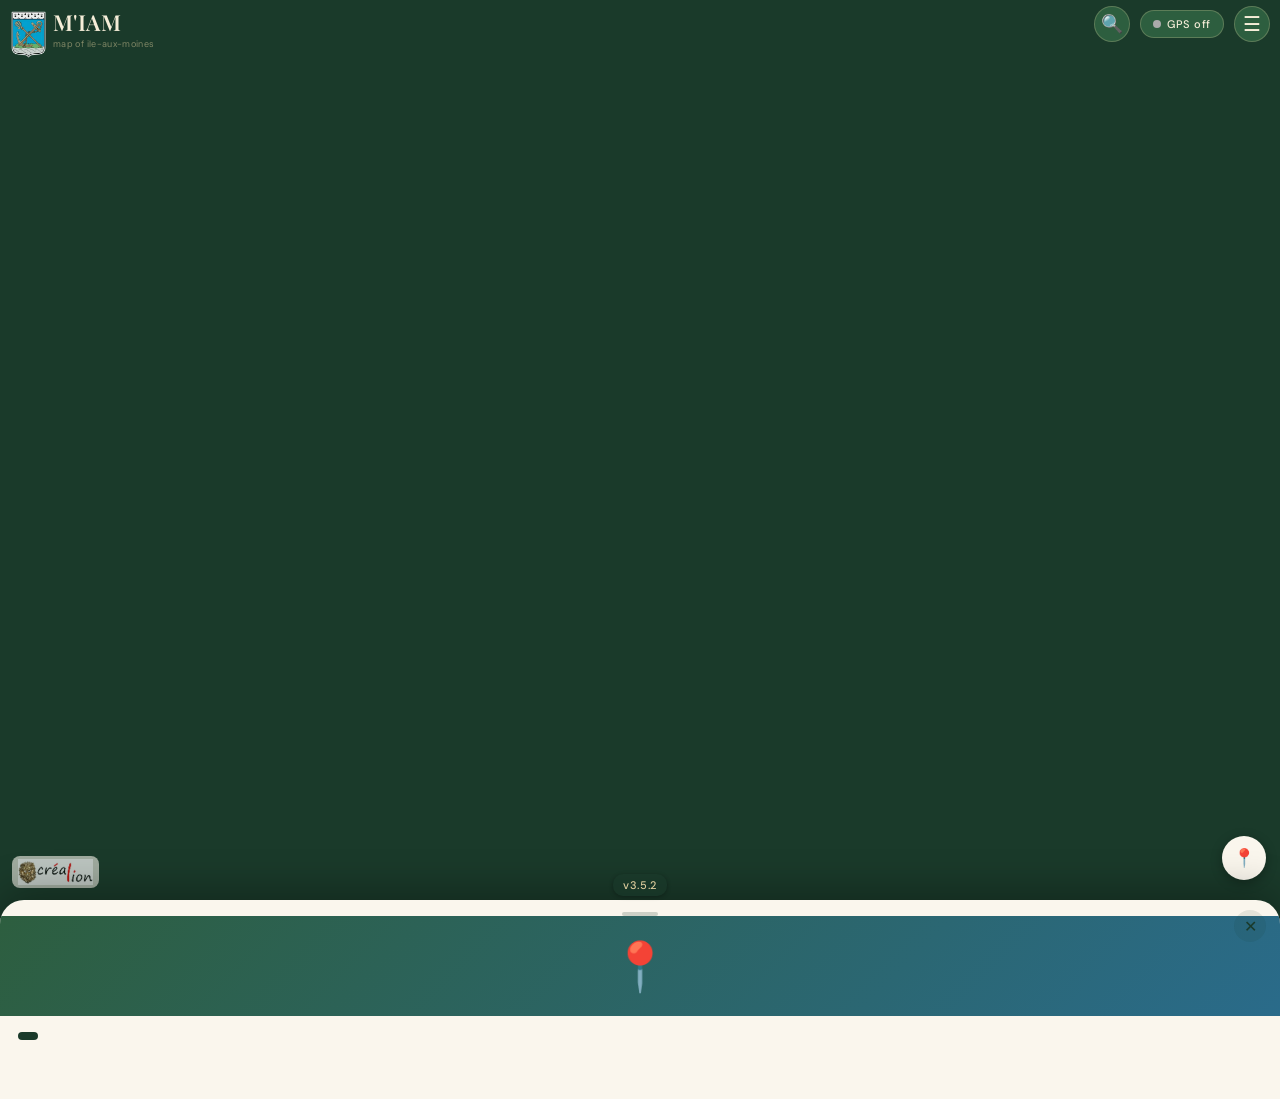
==== commit 14257f6b: "Update index.html opacity crealion back to 0.7" ====
--- a/index.html
+++ b/index.html
@@ -93,7 +93,7 @@
 .user-dot{width:16px;height:16px;border-radius:50%;background:#4fc87a;border:3px solid white;box-shadow:0 0 8px rgba(79,200,122,.6)}
 .leaflet-control-zoom,.leaflet-popup{display:none}
 #version-badge{position:absolute;bottom:4px;left:50%;transform:translateX(-50%);z-index:50;background:rgba(26,58,42,0.6);color:rgba(232,213,163,0.95);font-size:11px;font-weight:500;padding:4px 10px;border-radius:10px;pointer-events:none;font-family:"DM Sans",sans-serif;letter-spacing:.06em;white-space:nowrap;box-shadow:0 1px 4px rgba(0,0,0,.3)}
-#crealion{position:absolute;bottom:12px;left:12px;z-index:10;opacity:1.2;pointer-events:none;background:rgba(250,246,237,.85);border-radius:8px;padding:3px 6px}#crealion img{height:26px;width:auto;display:block}
+#crealion{position:absolute;bottom:12px;left:12px;z-index:10;opacity:0.7;pointer-events:none;background:rgba(250,246,237,.85);border-radius:8px;padding:3px 6px}#crealion img{height:26px;width:auto;display:block}
 #search-btn{width:36px;height:36px;border-radius:50%;background:var(--forest-mid);color:var(--sand-light);border:1px solid rgba(232,213,163,0.25);cursor:pointer;display:flex;align-items:center;justify-content:center;font-size:18px;transition:background .2s}
 #search-btn:hover{background:var(--forest-light)}
 #search-panel{position:absolute;top:0;left:0;right:0;z-index:45;background:rgba(18,34,22,0.98);backdrop-filter:blur(12px);transform:translateY(-100%);transition:transform .3s cubic-bezier(.4,0,.2,1);padding:16px}
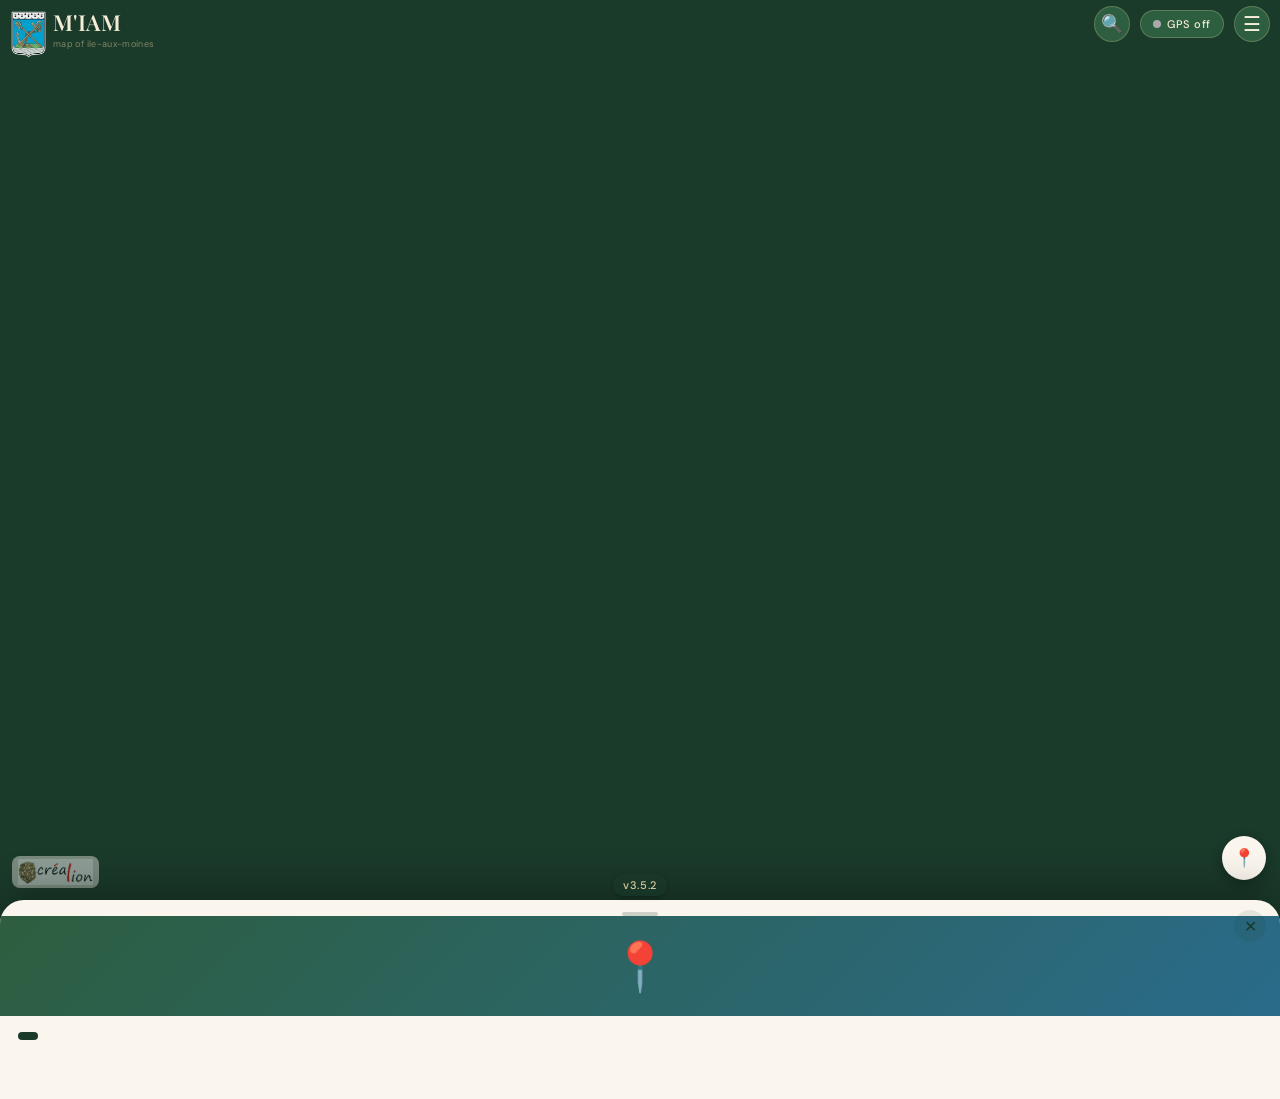
==== commit 7f1cd5c5: "crealion opacity à 0.5" ====
--- a/index.html
+++ b/index.html
@@ -93,7 +93,7 @@
 .user-dot{width:16px;height:16px;border-radius:50%;background:#4fc87a;border:3px solid white;box-shadow:0 0 8px rgba(79,200,122,.6)}
 .leaflet-control-zoom,.leaflet-popup{display:none}
 #version-badge{position:absolute;bottom:4px;left:50%;transform:translateX(-50%);z-index:50;background:rgba(26,58,42,0.6);color:rgba(232,213,163,0.95);font-size:11px;font-weight:500;padding:4px 10px;border-radius:10px;pointer-events:none;font-family:"DM Sans",sans-serif;letter-spacing:.06em;white-space:nowrap;box-shadow:0 1px 4px rgba(0,0,0,.3)}
-#crealion{position:absolute;bottom:12px;left:12px;z-index:10;opacity:0.7;pointer-events:none;background:rgba(250,246,237,.85);border-radius:8px;padding:3px 6px}#crealion img{height:26px;width:auto;display:block}
+#crealion{position:absolute;bottom:12px;left:12px;z-index:10;opacity:0.5;pointer-events:none;background:rgba(250,246,237,.85);border-radius:8px;padding:3px 6px}#crealion img{height:26px;width:auto;display:block}
 #search-btn{width:36px;height:36px;border-radius:50%;background:var(--forest-mid);color:var(--sand-light);border:1px solid rgba(232,213,163,0.25);cursor:pointer;display:flex;align-items:center;justify-content:center;font-size:18px;transition:background .2s}
 #search-btn:hover{background:var(--forest-light)}
 #search-panel{position:absolute;top:0;left:0;right:0;z-index:45;background:rgba(18,34,22,0.98);backdrop-filter:blur(12px);transform:translateY(-100%);transition:transform .3s cubic-bezier(.4,0,.2,1);padding:16px}
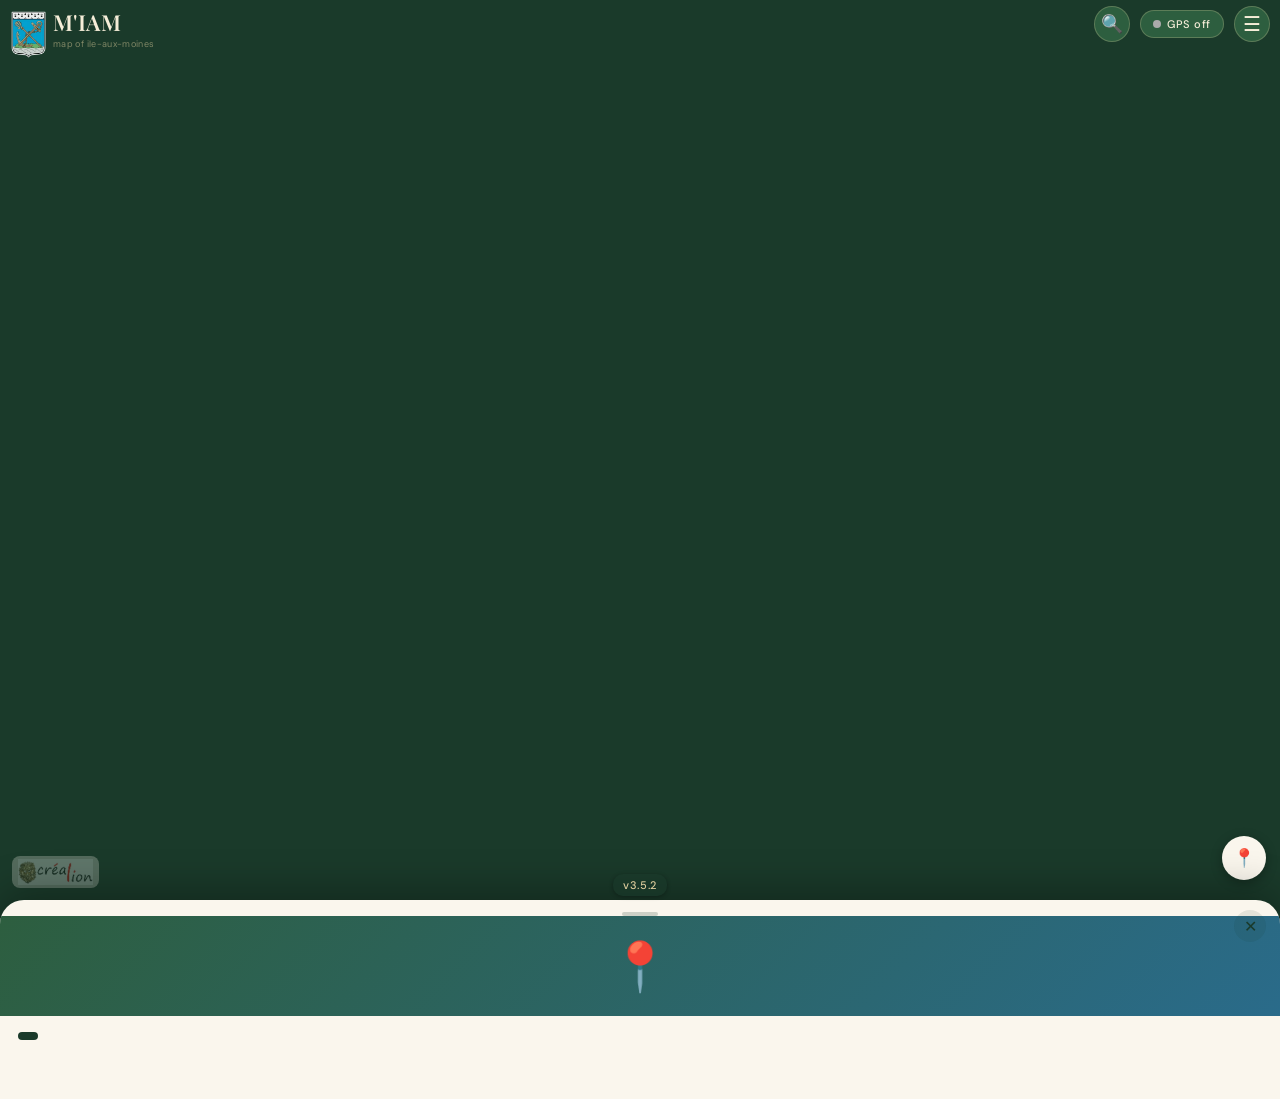
==== commit dfd8504b: "crealion opacity à 0.3" ====
--- a/index.html
+++ b/index.html
@@ -93,7 +93,7 @@
 .user-dot{width:16px;height:16px;border-radius:50%;background:#4fc87a;border:3px solid white;box-shadow:0 0 8px rgba(79,200,122,.6)}
 .leaflet-control-zoom,.leaflet-popup{display:none}
 #version-badge{position:absolute;bottom:4px;left:50%;transform:translateX(-50%);z-index:50;background:rgba(26,58,42,0.6);color:rgba(232,213,163,0.95);font-size:11px;font-weight:500;padding:4px 10px;border-radius:10px;pointer-events:none;font-family:"DM Sans",sans-serif;letter-spacing:.06em;white-space:nowrap;box-shadow:0 1px 4px rgba(0,0,0,.3)}
-#crealion{position:absolute;bottom:12px;left:12px;z-index:10;opacity:0.5;pointer-events:none;background:rgba(250,246,237,.85);border-radius:8px;padding:3px 6px}#crealion img{height:26px;width:auto;display:block}
+#crealion{position:absolute;bottom:12px;left:12px;z-index:10;opacity:0.3;pointer-events:none;background:rgba(250,246,237,.85);border-radius:8px;padding:3px 6px}#crealion img{height:26px;width:auto;display:block}
 #search-btn{width:36px;height:36px;border-radius:50%;background:var(--forest-mid);color:var(--sand-light);border:1px solid rgba(232,213,163,0.25);cursor:pointer;display:flex;align-items:center;justify-content:center;font-size:18px;transition:background .2s}
 #search-btn:hover{background:var(--forest-light)}
 #search-panel{position:absolute;top:0;left:0;right:0;z-index:45;background:rgba(18,34,22,0.98);backdrop-filter:blur(12px);transform:translateY(-100%);transition:transform .3s cubic-bezier(.4,0,.2,1);padding:16px}
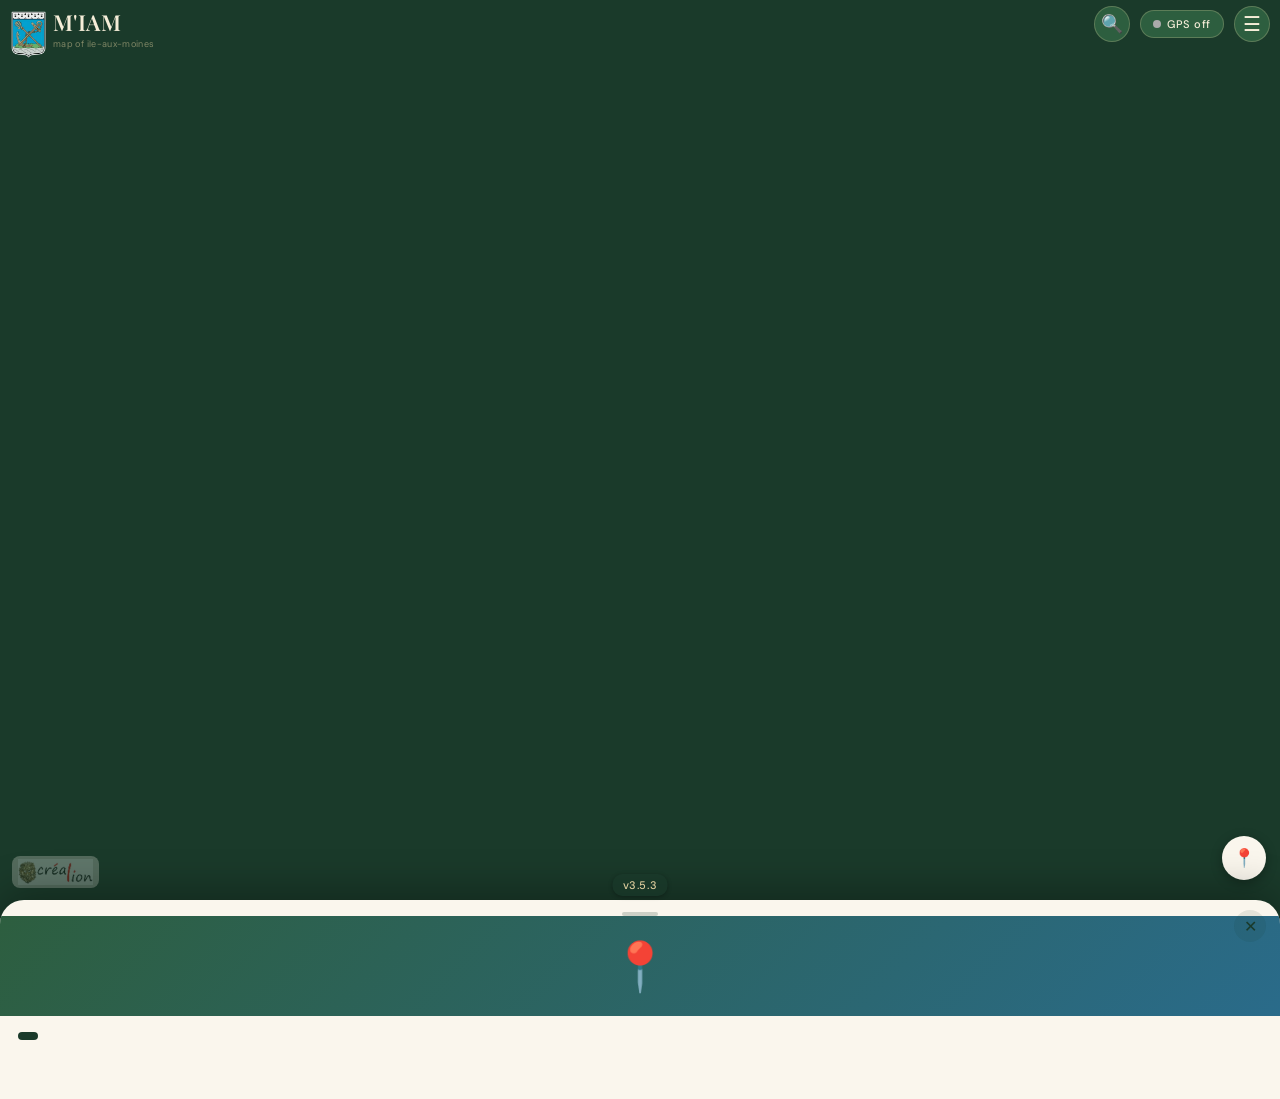
==== commit 791ada56: "Update index.html v3.5.3" ====
--- a/index.html
+++ b/index.html
@@ -725,6 +725,6 @@
 });
 </script>
 <div id="crealion"><img src="icons/crealion.png" alt="créalion" onerror="this.style.display='none'"></div>
-<div id="version-badge">v3.5.2</div>
+<div id="version-badge">v3.5.3</div>
 </body>
 </html>
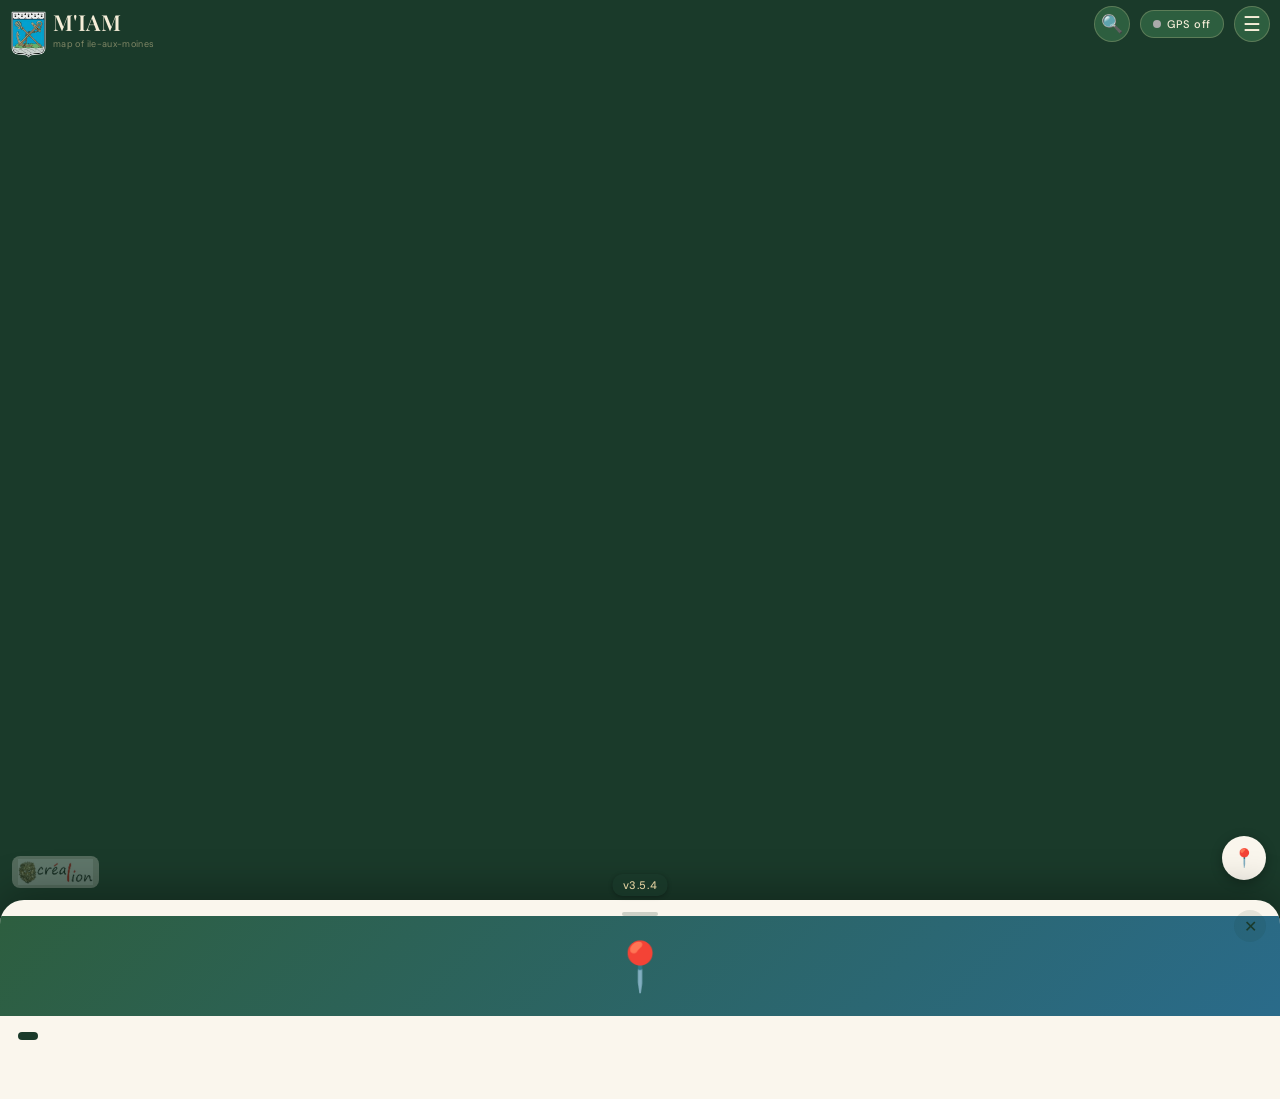
==== commit 2e3a9785: "Update index.html v3.5.4 with pmr Port-Toulpry circuit" ====
--- a/index.html
+++ b/index.html
@@ -161,6 +161,7 @@
     <div class="lg">
       <div class="lg-title">Accessibilité</div>
       <div class="lr" data-layer="pmr-only" onclick="togglePmr(this)"><div class="tog off"></div><div class="ld" style="background:#0057b8"></div><div class="ll">♿ Seulement les lieux accessibles PMR <span class="lc" id="pmr-count"></span></div></div>
+      <div class="lr" data-layer="pmr-port-toulpry" onclick="toggleLayer(this)"><div class="tog off"></div><div class="ld" style="background:#0057b8"></div><div class="ll">♿ Itinéraire PMR : Port → Toulpry par la corniche <span class="lc">(900 m)</span></div></div>
     </div>
     <div class="sep"></div>
     <div class="lg">
@@ -242,7 +243,9 @@
 <script src="pois.js"></script>
 <script src="evenements.js"></script>
 <script>
-const TRACES = [{"name":"Bleu : vers la pointe de Penhap","layer":"Circuits vélos","group":"velos","color":"#2980b9","weight":3,"dash":"8,4","coords":[[47.595836,-2.847074],[47.59568,-2.847508],[47.595118,-2.84812],[47.595474,-2.848463],[47.595445,-2.848806],[47.595514,-2.849305],[47.5955,-2.849643],[47.595445,-2.849702],[47.594429,-2.850078],[47.59385,-2.850325],[47.593007,-2.850512],[47.592649,-2.850673],[47.592526,-2.850539],[47.592443,-2.850303],[47.592115,-2.850185],[47.591933,-2.850105],[47.591737,-2.849997],[47.591488,-2.850024],[47.591274,-2.850105],[47.59084,-2.850341],[47.590355,-2.850984],[47.59021,-2.851392],[47.590084,-2.851676],[47.589812,-2.852025],[47.589624,-2.85217],[47.589498,-2.852363],[47.58927,-2.852604],[47.588807,-2.853066],[47.588452,-2.853291],[47.588199,-2.853312],[47.588083,-2.853259],[47.587417,-2.853173],[47.587251,-2.853157],[47.587171,-2.853248],[47.586896,-2.853248],[47.586296,-2.853119],[47.58571,-2.852916],[47.585605,-2.852905],[47.584573,-2.853152],[47.584168,-2.853334],[47.584009,-2.853414],[47.583886,-2.853463],[47.583701,-2.853527],[47.583502,-2.85372],[47.583119,-2.854047],[47.5828,-2.854074],[47.582435,-2.854015],[47.582193,-2.85408],[47.582098,-2.854203],[47.581892,-2.854273],[47.581603,-2.854396],[47.581241,-2.854782],[47.580629,-2.855528],[47.580257,-2.855828],[47.579891,-2.855941],[47.579562,-2.856081],[47.579428,-2.856107],[47.579008,-2.856241],[47.578603,-2.856402],[47.577923,-2.856671],[47.577474,-2.856724],[47.576953,-2.856531],[47.576439,-2.856349],[47.575715,-2.856311],[47.574991,-2.856424],[47.574771,-2.856408],[47.574579,-2.856252],[47.574571,-2.856252],[47.574246,-2.856],[47.573949,-2.855909],[47.573551,-2.856005],[47.573023,-2.855909],[47.572733,-2.855753],[47.572501,-2.855533],[47.572168,-2.855389],[47.572006,-2.855297],[47.571582,-2.855442],[47.571445,-2.855437],[47.571285,-2.855378],[47.571097,-2.855351],[47.570822,-2.855399],[47.570735,-2.855372],[47.570384,-2.855018],[47.570163,-2.854927],[47.569968,-2.855018],[47.569769,-2.855136],[47.569505,-2.855271],[47.569465,-2.85578],[47.56944,-2.856193],[47.569559,-2.856397],[47.569787,-2.856638],[47.570058,-2.857116],[47.570131,-2.857255],[47.570225,-2.857384],[47.570435,-2.857878],[47.570428,-2.858199],[47.57016,-2.858602],[47.569885,-2.858929],[47.569696,-2.859052],[47.569519,-2.85909],[47.56924,-2.858999],[47.56907,-2.858972],[47.568636,-2.85917],[47.568375,-2.85924],[47.568158,-2.85931],[47.568061,-2.859503],[47.568035,-2.859766],[47.567992,-2.859862],[47.56763,-2.859793],[47.567373,-2.859959],[47.567347,-2.86012],[47.567304,-2.860265],[47.566975,-2.860367],[47.566826,-2.860329],[47.566718,-2.860351],[47.566377,-2.860216],[47.566102,-2.860029],[47.565849,-2.85975],[47.565617,-2.859664],[47.565016,-2.859755],[47.564484,-2.859873],[47.564198,-2.860115],[47.564043,-2.860109],[47.564061,-2.859948],[47.564108,-2.859707]]},
+const TRACES = [
+{"name":"♿ Itinéraire PMR : Le Port → Toulpry, par la corniche de la Grande Plage","layer":"Itinéraire PMR","group":"pmr","color":"#0057b8","weight":5,"dash":"","coords":[[47.601076,-2.85194],[47.601018,-2.851928],[47.600869,-2.852045],[47.600773,-2.852128],[47.600631,-2.851758],[47.600589,-2.85167],[47.600468,-2.851441],[47.600348,-2.851298],[47.599134,-2.850391],[47.599055,-2.850393],[47.59903,-2.850395],[47.598924,-2.850382],[47.598812,-2.850287],[47.598735,-2.850078],[47.598657,-2.849796],[47.598438,-2.848984],[47.598413,-2.849144],[47.598556,-2.849755],[47.598627,-2.849985],[47.598774,-2.850306],[47.598899,-2.850509],[47.598896,-2.850562],[47.598547,-2.851218],[47.598391,-2.851079],[47.598164,-2.850956],[47.597829,-2.850728],[47.597636,-2.850686],[47.597545,-2.849958],[47.597531,-2.849666],[47.597448,-2.849403],[47.597229,-2.849003],[47.597119,-2.848865],[47.59694,-2.848765]]},
+{"name":"Bleu : vers la pointe de Penhap","layer":"Circuits vélos","group":"velos","color":"#2980b9","weight":3,"dash":"8,4","coords":[[47.595836,-2.847074],[47.59568,-2.847508],[47.595118,-2.84812],[47.595474,-2.848463],[47.595445,-2.848806],[47.595514,-2.849305],[47.5955,-2.849643],[47.595445,-2.849702],[47.594429,-2.850078],[47.59385,-2.850325],[47.593007,-2.850512],[47.592649,-2.850673],[47.592526,-2.850539],[47.592443,-2.850303],[47.592115,-2.850185],[47.591933,-2.850105],[47.591737,-2.849997],[47.591488,-2.850024],[47.591274,-2.850105],[47.59084,-2.850341],[47.590355,-2.850984],[47.59021,-2.851392],[47.590084,-2.851676],[47.589812,-2.852025],[47.589624,-2.85217],[47.589498,-2.852363],[47.58927,-2.852604],[47.588807,-2.853066],[47.588452,-2.853291],[47.588199,-2.853312],[47.588083,-2.853259],[47.587417,-2.853173],[47.587251,-2.853157],[47.587171,-2.853248],[47.586896,-2.853248],[47.586296,-2.853119],[47.58571,-2.852916],[47.585605,-2.852905],[47.584573,-2.853152],[47.584168,-2.853334],[47.584009,-2.853414],[47.583886,-2.853463],[47.583701,-2.853527],[47.583502,-2.85372],[47.583119,-2.854047],[47.5828,-2.854074],[47.582435,-2.854015],[47.582193,-2.85408],[47.582098,-2.854203],[47.581892,-2.854273],[47.581603,-2.854396],[47.581241,-2.854782],[47.580629,-2.855528],[47.580257,-2.855828],[47.579891,-2.855941],[47.579562,-2.856081],[47.579428,-2.856107],[47.579008,-2.856241],[47.578603,-2.856402],[47.577923,-2.856671],[47.577474,-2.856724],[47.576953,-2.856531],[47.576439,-2.856349],[47.575715,-2.856311],[47.574991,-2.856424],[47.574771,-2.856408],[47.574579,-2.856252],[47.574571,-2.856252],[47.574246,-2.856],[47.573949,-2.855909],[47.573551,-2.856005],[47.573023,-2.855909],[47.572733,-2.855753],[47.572501,-2.855533],[47.572168,-2.855389],[47.572006,-2.855297],[47.571582,-2.855442],[47.571445,-2.855437],[47.571285,-2.855378],[47.571097,-2.855351],[47.570822,-2.855399],[47.570735,-2.855372],[47.570384,-2.855018],[47.570163,-2.854927],[47.569968,-2.855018],[47.569769,-2.855136],[47.569505,-2.855271],[47.569465,-2.85578],[47.56944,-2.856193],[47.569559,-2.856397],[47.569787,-2.856638],[47.570058,-2.857116],[47.570131,-2.857255],[47.570225,-2.857384],[47.570435,-2.857878],[47.570428,-2.858199],[47.57016,-2.858602],[47.569885,-2.858929],[47.569696,-2.859052],[47.569519,-2.85909],[47.56924,-2.858999],[47.56907,-2.858972],[47.568636,-2.85917],[47.568375,-2.85924],[47.568158,-2.85931],[47.568061,-2.859503],[47.568035,-2.859766],[47.567992,-2.859862],[47.56763,-2.859793],[47.567373,-2.859959],[47.567347,-2.86012],[47.567304,-2.860265],[47.566975,-2.860367],[47.566826,-2.860329],[47.566718,-2.860351],[47.566377,-2.860216],[47.566102,-2.860029],[47.565849,-2.85975],[47.565617,-2.859664],[47.565016,-2.859755],[47.564484,-2.859873],[47.564198,-2.860115],[47.564043,-2.860109],[47.564061,-2.859948],[47.564108,-2.859707]]},
 {"name":"Jaune : vers la pointe du Trec'h","layer":"Circuits vélos","group":"velos","color":"#f1c40f","weight":3,"dash":"8,4","coords":[[47.603772,-2.839821],[47.604036,-2.839622],[47.604138,-2.839483],[47.604239,-2.839311],[47.604322,-2.839086],[47.604427,-2.838893],[47.604716,-2.838582],[47.604799,-2.838517],[47.604883,-2.838485],[47.604973,-2.838469],[47.60506,-2.838442],[47.605552,-2.838362],[47.606047,-2.838292],[47.606264,-2.838244],[47.606496,-2.838287],[47.606959,-2.838399],[47.6071,-2.838421],[47.607237,-2.838346],[47.60731,-2.838217],[47.607313,-2.838029],[47.607288,-2.837847],[47.607259,-2.837664],[47.607219,-2.837557],[47.607169,-2.837525]]},
 {"name":"Jaune : vers la pointe du Trec'h","layer":"Circuits vélos","group":"velos","color":"#f1c40f","weight":3,"dash":"8,4","coords":[[47.600376,-2.843179],[47.600159,-2.843163],[47.599971,-2.843206],[47.599804,-2.843238],[47.599312,-2.843131],[47.598987,-2.843002],[47.598734,-2.842841],[47.59865,-2.842771],[47.598571,-2.842734],[47.598357,-2.842723],[47.59826,-2.842825],[47.598075,-2.842932],[47.597829,-2.843104],[47.597695,-2.843206],[47.597616,-2.843356],[47.597417,-2.843581],[47.597153,-2.843753],[47.596874,-2.844086],[47.59673,-2.84429],[47.596726,-2.844445],[47.596773,-2.844552],[47.596802,-2.844638],[47.596874,-2.844788],[47.596972,-2.844906],[47.597012,-2.844965],[47.597037,-2.845046],[47.596885,-2.845411]]},
 {"name":"Jaune : vers la pointe du Trec'h","layer":"Circuits vélos","group":"velos","color":"#f1c40f","weight":3,"dash":"8,4","coords":[[47.597167,-2.845212],[47.597326,-2.845078],[47.597565,-2.844896],[47.597699,-2.844788]]},
@@ -291,6 +294,7 @@
 };
 
 const TRACE_LAYER = {
+  "Itinéraire PMR":"pmr-port-toulpry",
   "Balade du TREC'H":"balade-trech",
   "Balade de BROUËL":"balade-brouel",
   "Balade de PENHAP":"balade-penhap",
@@ -312,7 +316,8 @@
   "velo-bleu":false,"velo-jaune":false,"velo-rouge":false,"velo-vert":false,
   "sante":false,"Défibrillateurs":false,"secours":false,
   "pique-nique":false,"toilettes":false,"poubelles":false,"vtc":false,"loisirs":false,"plages":false,
-  "evenements":false
+  "evenements":false,
+  "pmr-port-toulpry":false
 };
 
 let map,userMarker,userLat,userLon,gpsActive=false,watchId=null;
@@ -698,9 +703,9 @@
 }
 
 function selectSearchResult(idx) {
-  if (pmrOnly && !poi.pmr){ const r=document.querySelector('.lr[data-layer="pmr-only"]'); if(r) togglePmr(r); }
   const poi = POIS[idx];
   if (!poi) return;
+  if (pmrOnly && !poi.pmr){ const r=document.querySelector('.lr[data-layer="pmr-only"]'); if(r) togglePmr(r); }
   closeSearch();
   // Trouver le marker correspondant
   const marker = markers.find(m => m._poi === poi);
@@ -725,6 +730,6 @@
 });
 </script>
 <div id="crealion"><img src="icons/crealion.png" alt="créalion" onerror="this.style.display='none'"></div>
-<div id="version-badge">v3.5.3</div>
+<div id="version-badge">v3.5.4</div>
 </body>
 </html>
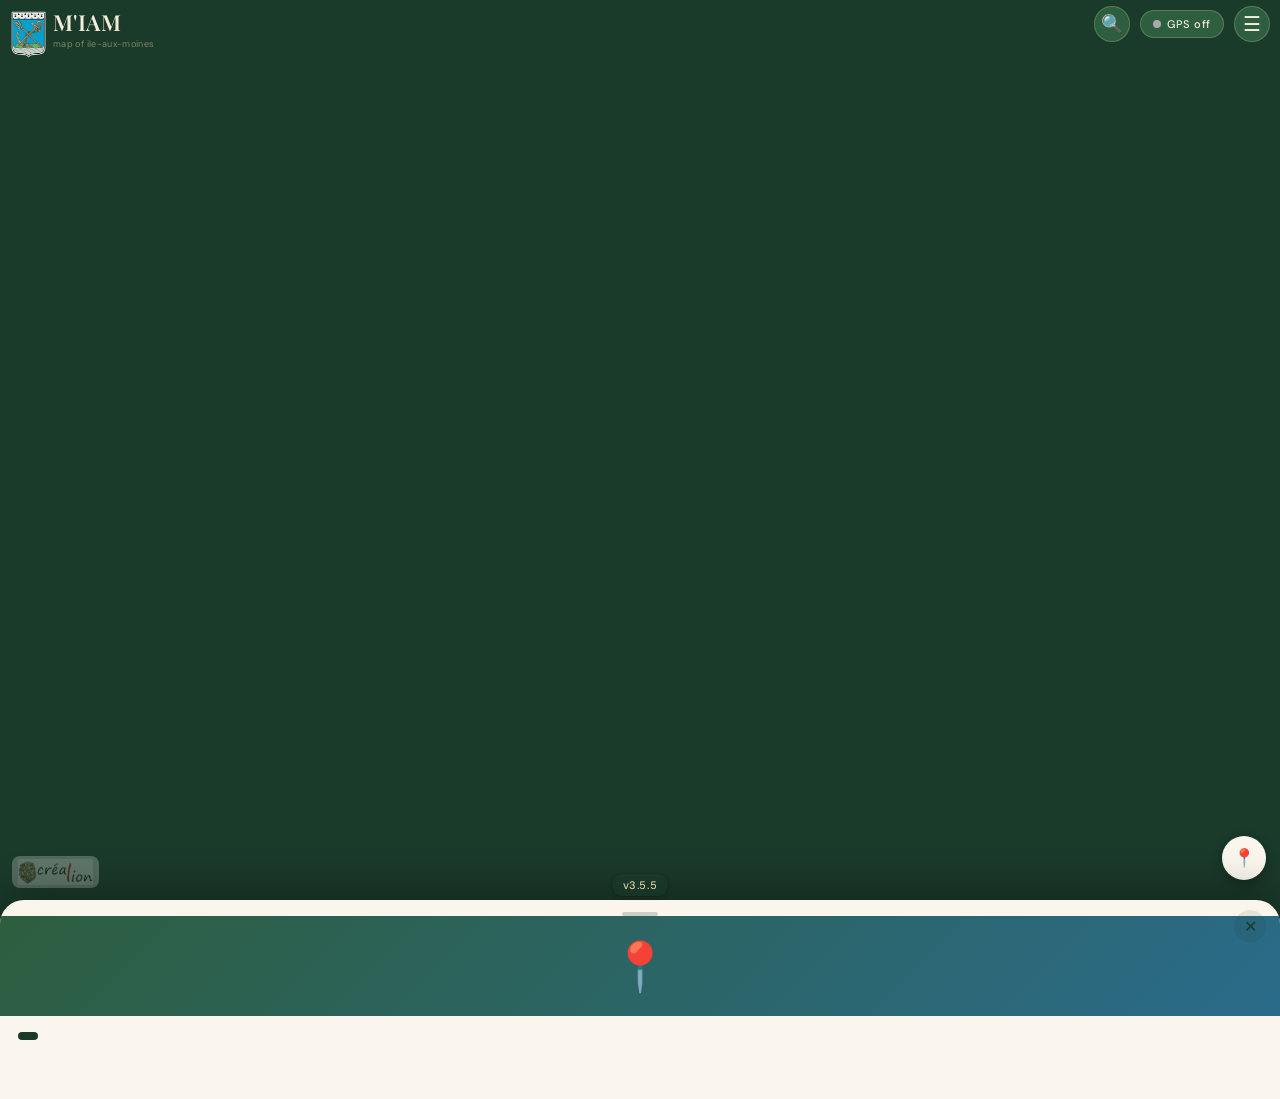
==== commit 3e070d3c: "Update index.html v3.5.5" ====
--- a/index.html
+++ b/index.html
@@ -366,7 +366,7 @@
 
 async function getWalkingDistance(lat1,lon1,lat2,lon2){
   try{
-    const r=await fetch("https://api.openrouteservice.org/v2/directions/foot-walking",{
+    const r=await fetch("https://api.heigit.org/openrouteservice/v2/directions/foot-walking",{
       method:"POST",
       headers:{"Content-Type":"application/json","Authorization":ORS_KEY},
       body:JSON.stringify({coordinates:[[lon1,lat1],[lon2,lat2]]})
@@ -730,6 +730,6 @@
 });
 </script>
 <div id="crealion"><img src="icons/crealion.png" alt="créalion" onerror="this.style.display='none'"></div>
-<div id="version-badge">v3.5.4</div>
+<div id="version-badge">v3.5.5</div>
 </body>
 </html>
